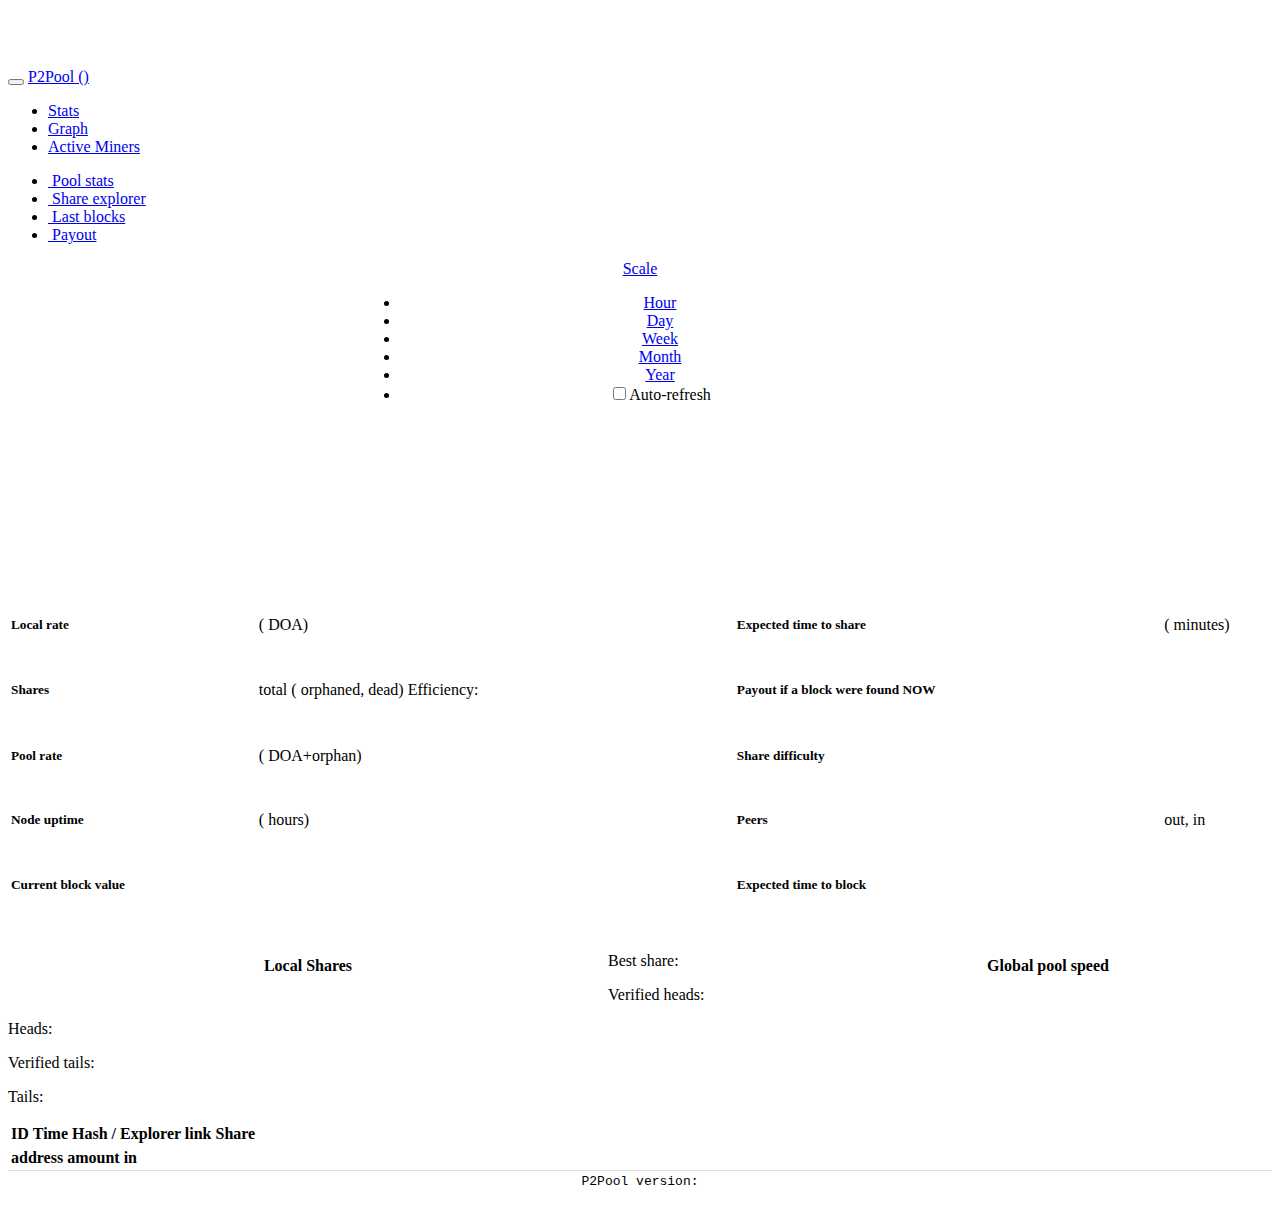
==== index.html @ a5a7d8d8 "Update index.html" ====
<?xml version="1.0" encoding="UTF-8"?>
<!DOCTYPE html PUBLIC "-//W3C//DTD XHTML 1.0 Strict//EN" "http://www.w3.org/TR/xhtml1/DTD/xhtml1-strict.dtd">
<html xmlns="http://www.w3.org/1999/xhtml" xml:lang="en" lang="en">
    <head>
        <meta http-equiv="Content-Type" content="text/html;charset=UTF-8">
        <title>P2Pool</title>
        <link rel="shortcut icon" type="image/x-icon" href="favicon.ico" />
        <script type="text/javascript" src="d3.v2.min.js"></script>
	    <link href="css/bootstrap.css" rel="stylesheet">
		<link href="css/jquery.jqplot.min.css" rel="stylesheet">
		<script src="//ajax.googleapis.com/ajax/libs/jquery/1.10.2/jquery.min.js"></script>
		<script src="js/bootstrap.min.js"></script>
		<script language="javascript" type="text/javascript" src="js/jquery.jqplot.min.js"></script>
		<script class="include" language="javascript" type="text/javascript" src="js/jqplot.pieRenderer.min.js"></script>
	    <style>
			body {
				padding-top: 60px;
			}
			line {
                stroke: black;
                stroke-width: 1;
                shape-rendering: crispEdges;
            }
            
            .plotline {
                stroke-width: 1.4;
                fill: none;
            }
            
            text {
                font-family: Sans-serif;
                font-size: 12px;
            }
	    </style>
	    <link href="css/bootstrap-responsive.css" rel="stylesheet">
        <script type="text/javascript">
            // based on goblin's p2pool-stats project
			var period = "day";

			function LoadData()
			{
				$("#blocks").html("<tr><th>ID</th><th>Time</th><th>Hash / Explorer link</th><th>Share</th></tr>");
				$("#payouts").html("<tr><th>address</th><th>amount in <span class=\"symbol\"></span></th></tr>");
				function values(o){ res = []; for(var x in o) res.push(o[x]); return res; }
				
				d3.json('/web/version', function(version) {
					d3.selectAll('#version').text(version);
			    });
			    
			    d3.json('/web/currency_info', function(currency_info) {
				d3.selectAll('.symbol').text(currency_info.symbol);
				
				d3.json('/current_payouts', function(pays) {
				    d3.json('/payout_addr', function(addr) {
				        d3.select('#payout_addr').text(addr);
				        d3.select('#payout_amount').text(addr in pays ? pays[addr] : 0);
				    });
				    
				    var arr = []; for(var i in pays) arr.push(i); arr.sort(function(a, b){return pays[b] - pays[a]});
				    
				    var tr = d3.select('#payouts').selectAll().data(arr).enter().append('tr');
				    tr.append('td').append('a').text(function(addr){return addr}).attr('href', function(addr){return currency_info.address_explorer_url_prefix + addr});
				    tr.append('td').text(function(addr){return pays[addr]});
				    
				    var total_tr = d3.select('#payouts').append('tr');
				    total_tr.append('td').append('strong').text('Total');
				    total_tr.append('td').text(d3.sum(arr, function(addr){return pays[addr]}).toFixed(8));
				});
				
				d3.json('/recent_blocks', function(blocks) {
				    var tr = d3.select('#blocks').selectAll().data(blocks).enter().append('tr');
				    tr.append('td').text(function(block){return block.number});
				    tr.append('td').text(function(block){return new Date(1000*block.ts).toString()});
				    tr.append('td').append('a').text(function(block){return block.hash}).attr('href', function(block){return currency_info.block_explorer_url_prefix + block.hash});
				    tr.append('td').append('a').text('→').attr('href', function(block){return 'share.html#' + block.share});
				});
			    });
			    
				$("#best_share").html("");
				$("#verified_heads").html("");
				$("#heads").html("");
				$("#verified_tails").html("");
				$("#tails").html("");
			    d3.json('/web/best_share_hash', function(c) {
				d3.select('#best_share').append('a').attr('href', 'share.html#' + c).text(c.substr(-8));
			    });
			    
			    function fill(url, id) {
				d3.json(url, function(d) {
				    d.sort()
				    d3.select(id).selectAll().data(d).enter().append('span').text(' ').append('a').attr('href', function(c){return 'share.html#' + c}).text(function(c){return c.substr(-8)});
				});
			    }
				
			    fill('/web/verified_heads', '#verified_heads');
			    fill('/web/heads', '#heads');
			    fill('/web/verified_tails', '#verified_tails');
			    fill('/web/tails', '#tails');
			}
                        var plot1;
                        var plot2;
			function UpdateData()
			{
				function values(o){ res = []; for(var x in o) res.push(o[x]); return res; }

				d3.json('/local_stats', function(local_stats) {
					d3.select('#peers_in').text(local_stats.peers.incoming);
					d3.select('#peers_out').text(local_stats.peers.outgoing);
					
					var local = d3.sum(values(local_stats.miner_hash_rates));
					var local_dead = d3.sum(values(local_stats.miner_dead_hash_rates));
					d3.select('#local_rate').text(d3.format('.3s')(local) + 'H/s');
					d3.select('#local_doa').text(d3.format('.2p')(local_dead/local));
					
					d3.select('#shares_total').text(local_stats.shares.total);
					d3.select('#shares_orphan').text(local_stats.shares.orphan);
					d3.select('#shares_dead').text(local_stats.shares.dead);
					
					d3.select('#efficiency').text(local_stats.efficiency != null ? d3.format('.4p')(local_stats.efficiency) : '???')
					d3.select('#uptime_days').text(d3.format('.3f')(local_stats.uptime / 60 / 60 / 24));
					d3.select('#uptime_hours').text(d3.format('.3f')(local_stats.uptime / 60 / 60 ));
					d3.select('#block_value').text(local_stats.block_value);
					
					d3.select('#warnings').selectAll().data(local_stats.warnings).enter().append('p')
						.text(function(w){ return 'Warning: ' + w })
						.attr('style', 'color:red;border:1px solid red;padding:5px');
						
					var time_to_share = local_stats.attempts_to_share/local;
					d3.select('#time_to_share').text(d3.format('.3r')(time_to_share/3600) + " hours");
					d3.select('#time_to_share_minute').text(d3.format('.3r')(time_to_share / 60) + " ");
					
					d3.json('/global_stats', function(global_stats) {
						d3.select('#pool_rate').text(d3.format('.3s')(global_stats.pool_hash_rate) + 'H/s');
						d3.select('#pool_stale').text(d3.format('.2p')(global_stats.pool_stale_prop));
						d3.select('#difficulty').text(d3.format('.3r')(global_stats.min_difficulty));
						
						var time_to_block = local_stats.attempts_to_block/global_stats.pool_hash_rate;
						d3.select('#time_to_block').text(d3.format('.3r')(time_to_block/3600) + " hours");
						
						d3.select('#expected_payout_amount').text(d3.format('.3r')(local/global_stats.pool_hash_rate*local_stats.block_value*(1-local_stats.donation_proportion)));
										  
										  
						  /// ============================================
								var data = [
								['Local speed', local],['Local dead speed', local_dead], ['Global speed', global_stats.pool_hash_rate]
							  ];
								
                                                          if (plot2) {plot2.destroy();}
	                                                  $("#targetPlot2").remove();
	                                                  $("#SpeedChart").append("<div id='targetPlot2'></div>");
							  plot2 = jQuery.jqplot ('targetPlot2', [data],
								{ 
								  seriesDefaults: {
									// Make this a pie chart.
									renderer: jQuery.jqplot.PieRenderer, 
									rendererOptions: {
									  // Put data labels on the pie slices.
									  // By default, labels show the percentage of the slice.
									  showDataLabels: true
									}
								  }, 
								  legend: { show:true, location: 'e' }
								}
							  );
				  
					});
					
					/// ============================================
					var data = [
					['Good', local_stats.shares.total - (local_stats.shares.orphan + local_stats.shares.dead)],['Dead', local_stats.shares.dead], ['Orphaned', local_stats.shares.orphan]
				  ];
				  				
	                          if (plot1) {plot1.destroy();}
	                          $("#targetPlot1").remove();
                                  $("#ShareChart").append("<div id='targetPlot1'></div>");
	                          plot1 = jQuery.jqplot ('targetPlot1', [data],
					{ 
					  seriesDefaults: {
						// Make this a pie chart.
						renderer: jQuery.jqplot.PieRenderer, 
						rendererOptions: {
						  // Put data labels on the pie slices.
						  // By default, labels show the percentage of the slice.
						  showDataLabels: true
						}
					  }, 
					  legend: { show:true, location: 'e' }
					}
				  );
				  

				  
				  
				  
			    });
			

				
				
				/// pool speed grapg
				plot_later(d3.select("#main-local"), "H/s", "H", [
                    {"url": "/web/graph_data/local_hash_rate/last_" + period, "color": "#0000FF", "label": "Total"},
                    {"url": "/web/graph_data/local_dead_hash_rate/last_" + period, "color": "#FF0000", "label": "Dead"}
                ],1000,300);

		}

		function ChangeCurrentPeriod(p_Period, p_Sender)
		{
			period=p_Period;
			UpdateData();
			$('#scale_menu li').removeClass('active');
			$('#' + p_Sender).addClass('active');
		}

		function AutoRefresh()
		{
			if($("#autorefresh").prop('checked'))
			{
				UpdateData();
			}
		}
        </script>
    </head>
    <body>

    <div class="navbar navbar-inverse navbar-fixed-top">
      <div class="navbar-inner">
        <div class="container">
          <button type="button" class="btn btn-navbar" data-toggle="collapse" data-target=".nav-collapse">
            <span class="icon-bar"></span>
            <span class="icon-bar"></span>
            <span class="icon-bar"></span>
          </button>
          <a class="brand" href="/">P2Pool (<span class="symbol upper"></span>)</a>
          <div class="nav-collapse collapse">
            <ul class="nav">
			  <li class="active"><a href="index.html">Stats</a></li>
			  <li><a href="graphs.html">Graph</a></li>
              <li><a href="miners.html">Active Miners</a></li>
            </ul>
          </div><!--/.nav-collapse -->
        </div>
      </div>
    </div>

	<ul class="nav nav-tabs" id="myTab">
	  	<li class="active"><a href="#stats" data-toggle="tab"><i class="icon-user"></i>&nbsp;Pool stats</a></li>
	  	<li><a href="#shares" data-toggle="tab"><i class="icon-refresh"></i>&nbsp;Share explorer</a></li>
	  	<li><a href="#lastblocks" data-toggle="tab"><i class="icon-list-alt"></i>&nbsp;Last blocks</a></li>
		<li><a href="#mainnodepayout" data-toggle="tab"><i class="icon-download-alt"></i>&nbsp;Payout</a></li>
	</ul>
	<div class="tab-content">
	  	<div class="tab-pane active" id="stats">
			<center>
				<div class="well" style="width:1000px">
				<div class="navbar" style="width: 560px;">
				  <div class="navbar-inner">
				    <a class="brand" href="javascript:void(0)">Scale</a>
				    <ul class="nav" id="scale_menu">
				      <li id="scale1"><a href="javascript:ChangeCurrentPeriod('hour', 'scale1');">Hour</a></li>
				      <li id="scale2" class="active"><a href="javascript:ChangeCurrentPeriod('day', 'scale2');">Day</a></li>
				      <li id="scale3"><a href="javascript:ChangeCurrentPeriod('week', 'scale3');">Week</a></li>
				      <li id="scale4"><a href="javascript:ChangeCurrentPeriod('month', 'scale4');">Month</a></li>
				      <li id="scale5"><a href="javascript:ChangeCurrentPeriod('year', 'scale5');">Year</a></li>
				      <li><input type="checkbox" name="autorefresh" id="autorefresh" /><label for="autorefresh">Auto-refresh</label></li>
				    </ul>
				  </div>
				</div>
				<svg id="main-local"></svg></div>
				<br/>
				<div class="well" style="width:1300px">
					<table class="table table-striped" style="width: 1300px">
						<tbody>
							<tr>
							  <td><h5>Local rate</h5></td>
							  <td><span id="local_rate" class="label"></span> (<span id="local_doa"></span> DOA)</td>
							  <td></td>
							  <td><h5>Expected time to share</h5></td>
							  <td><span id="time_to_share" class="label"></span> (<span id="time_to_share_minute"></span> minutes)</td>
							</tr>
							<tr>
							  <td><h5>Shares</h5></td>
							  <td><span id="shares_total" class="label"></span> total (<span id="shares_orphan" class="label label-warning"></span> orphaned, <span id="shares_dead" class="label label-warning"></span> dead) Efficiency: <span class="label label-info" id="efficiency"></span></td>
							  <td></td>
							  <td><h5>Payout if a block were found NOW</h5></td>
							  <td><span id="payout_amount" class="label"></span> <span class="symbol"></span></td>
							</tr>
							<tr>
							<tr>
							  <td><h5>Pool rate</h5></td>
							  <td><span id="pool_rate" class="label label-inverse"></span> (<span id="pool_stale"></span> DOA+orphan)</td>
							  <td></td>
							  <td><h5>Share difficulty</h5></td>
							  <td><span id="difficulty" class="label label-inverse"></span></td>
							</tr>
							<tr>
							  <td><h5>Node uptime</h5></td>
							  <td><span id="uptime_days" class="label label-inverse"></span> (<span id="uptime_hours"></span> hours)</td>
							  <td></td>
							  <td><h5>Peers</h5></td>
							  <td><span id="peers_out"></span> out, <span id="peers_in"></span> in</td>
							</tr>
							  <td><h5>Current block value</h5></td>
							  <td><span id="block_value" class="label label-inverse"></span> <span class="symbol"></span></td>
							  <td></td>
							  <td><h5>Expected time to block</h5></td>
							  <td><span id="time_to_block" class="label"></span></td>
							</tr>
						</tbody>
					</table>
				</div>
				<br/>
				<div style="width: 1340px">
					<div class="well" style="width:600px; float: left">
						<h4>Local Shares</h4>
						<div id="ShareChart" width="450" height="450"></div>
					</div>
					<div class="well" style="width:600px; float: right">
						<h4>Global pool speed</h4>
						<div id="SpeedChart" width="450" height="450"></div>
					</div>
				</div>
				
			</center>
		</div>
	  	<div class="tab-pane" id="shares">
			<p>Best share: <span id="best_share"></span></p>
			<p>Verified heads: <span id="verified_heads"></span></p>
			<p>Heads: <span id="heads"></span></p>
			<p>Verified tails: <span id="verified_tails"></span></p>
			<p>Tails: <span id="tails"></span></p>
		</div>
	  	<div class="tab-pane" id="lastblocks">
			<table id="blocks" class="table table-striped table-hover">
			    <tr><th>ID</th><th>Time</th><th>Hash / Explorer link</th><th>Share</th></tr>
			</table>
		</div>
	  	<div class="tab-pane" id="mainnodepayout">
			<table class="table table-striped table-hover" id="payouts">
			    <tr><th>Address</th><th>Amount (<span class="symbol"></span>) </th></tr>
			</table>
		</div>
	</div>
	<div style="border-bottom: 1px solid #ddd;"></div>
	<center>
        <tt>P2Pool version:<a href="https://github.com/hardcpp/P2PoolExtendedFrontEnd"> <span id="version"></span></a></tt><br/>
		
	</center>
		<br/>
		<script type="text/javascript">
            function compose() {
                var funcs = arguments;
                return function(x) {
                    for(var i = funcs.length-1; i >= 0; i--) {
                        x = funcs[i](x);
                    }
                    return x;
                }
            }
            function itemgetter(i) { return function(x) { return x[i]; } }
            function as_date(x) { return new Date(1000*x); }
            function not_null(x) { return x != null; }
            
            function get_area_mean(data) {
                var top = 0;
                var bottom = 0;
                for(var i = 0; i < data.length; i++) {
                    if(data[i][1] == null) continue; // no data for bin
                    top += data[i][1] * data[i][2];
                    bottom += data[i][2];
                }
                return {"area": top, "mean": bottom==0?null:top/bottom};
            }
            
            function plot(g, unit, total_unit, lines,ww,hh,stack) {
                // lines is a list of objects which have attributes data, color, and label
                
                var table_div = document.createElement("div");
                g.node().parentNode.insertBefore(table_div, g.node().nextSibling);
                table_div.style.display = "none";
                

                for(var i = 0; i < lines.length; ++i) {
                    var line = lines[i];
                    var table_sel = d3.select(table_div).append('table').attr('border', 1).attr('style', 'float:left');
                    
                    var first_tr = table_sel.insert('tr');
                    first_tr.append('th').text('Date');
                    first_tr.append('th').text(line.label + '/(' + unit + ')');
                    
                    var new_data = []
                    for(var j = 0; j < line.data.length; ++j)
                        if(j % 7 == 3)
                            new_data.push(line.data[j]);
                    var tr = table_sel.selectAll().data(new_data).enter().append('tr');
                    tr.append('td').text(function(datum){return new Date(1000*datum[0]).toString()});
                    tr.append('td').text(function(datum){return d3.format(".3s")(datum[1])});
                }
                
                var margin_v = 40;
                var margin_h = 140;
                var w = ww;
		var h = hh;
                var x = d3.time.scale().domain([
                    as_date(d3.min(lines, function(line) { return d3.min(line.data, itemgetter(0)); })),
                    as_date(d3.max(lines, function(line) { return d3.max(line.data, itemgetter(0)); }))
                ]).range([0 + margin_h, w - margin_h]);
         
                
                g.attr("width", w).attr("height", h);
                g.selectAll("*").remove();
                
                if(stack) {                   
                    var data = d3.layout.stack()
                        .x(itemgetter(0))
                        .y(itemgetter(1))
                        .values(function(line){ return line.data })
                        (lines);
                    
                    var y = d3.scale.linear().domain([
                        0,
                        d3.max(data, function(d) { return d3.max(d.data, function(d) { return d.y0 + d.y; }) })
                    ]).range([h - margin_v, margin_v]);
                    
                    var y_abs = d3.scale.linear().domain([0, 1]).range([h - margin_v, margin_v]);
                    
                    g.selectAll().data(lines).enter().append("svg:path")
                        .attr("d", function(line){
                            return d3.svg.area()
                                .x(function(d) { return x(as_date(d[0])) })
                                .y0(function(d) { return y(d.y0) })
                                .y1(function(d) { return y(d.y0 + d.y) })
                                .defined(compose(not_null, itemgetter(1)))
                                (line.data)
                        })
                        .style("fill", function(line){return line.color})
                        .attr("stroke", function(line){return line.color})
                        .attr("class", "plotline");
                    
                    var total = 0;
                    var total_area = 0;
                    for(var i = 0; i < lines.length; ++i) {
                        var line = lines[i];
                        var stats = get_area_mean(line.data);
                        if(stats.mean != null) {
                            total += stats.mean;
                            total_area += stats.area;
                        }
                    }
                    
                    for(var i = 0; i < lines.length; ++i) {
                        var line = lines[i];
                        var stats = get_area_mean(line.data);
                        if(stats.mean != null) {
                            var num = 0;
                            var denom = 0;
                            for(var j = 0; j < line.data.length; j++)
                                if(line.data[j] != null) {
                                    var d = line.data[j];
                                    num += (d.y+1)*((d.y0 + d.y) + (d.y0))/2;
                                    denom += (d.y+1);
                                }
                            g.append("svg:line")
                                .style("stroke", line.color)
                                .attr("x1", w - margin_h + 3)
                                .attr("y1", y(num/denom))
                                .attr("x2", w - margin_h + 10)
                                .attr("y2", y_abs(i/lines.length));
                            g.append("svg:text")
                                .text(line.label + " (mean: " + d3.format(".3s")(stats.mean) + unit + ")")
                                .attr("text-anchor", "start")
                                .attr("dominant-baseline", "central")
                                .attr("fill", line.color)
                                .attr("x", w - margin_h + 10)
                                .attr("y", y_abs(i/lines.length));
                            if(total_unit != null)
                                g.append("svg:text")
                                    .text("Area: " + d3.format(".3s")(stats.area) + total_unit + " (" + d3.format(".2p")(stats.area/total_area) + " total)")
                                    .attr("text-anchor", "start")
                                    .attr("dominant-baseline", "central")
                                    .attr("fill", line.color)
                                    .attr("x", w - margin_h + 10)
                                    .attr("y", y_abs(i/lines.length) + 12);
                        }
                    }
                    g.append("svg:line")
                        .style("stroke", "black")
                        .attr("x1", w - margin_h + 3)
                        .attr("y1", y(total))
                        .attr("x2", w - margin_h + 10)
                        .attr("y2", y_abs(1));
                    g.append("svg:text")
                        .text("Total (mean: " + d3.format(".3s")(total) + unit + ")")
                        .attr("text-anchor", "start")
                        .attr("dominant-baseline", "central")
                        .attr("fill", "black")
                        .attr("x", w - margin_h + 10)
                        .attr("y", y_abs(1));
                    if(total_unit != null)
                        g.append("svg:text")
                            .text("Area: " + d3.format(".3s")(total_area) + total_unit)
                            .attr("text-anchor", "start")
                            .attr("dominant-baseline", "central")
                            .attr("fill", "black")
                            .attr("x", w - margin_h + 10)
                            .attr("y", y_abs(1) + 12);
                } else {
                    var y = d3.scale.linear().domain([
                        0,
                        d3.max(lines, function(line) { return d3.max(line.data, itemgetter(1)); } )
                    ]).range([h - margin_v, margin_v]);
                    
                    g.selectAll().data(lines).enter().append("svg:path")
                        .attr("d", function(line) {
                            return d3.svg.line()
                                .x(compose(x, as_date, itemgetter(0)))
                                .y(compose(y, itemgetter(1)))
                                .defined(compose(not_null, itemgetter(1)))
                                (line.data)
                        })
                        .style("stroke", function(line) { return line.color })
                        .attr("class", "plotline");
                    
                    for(var i = 0; i < lines.length; ++i) {
                        var line = lines[i];
                        var stats = get_area_mean(line.data);
                        if(stats.mean != null) {
                            g.append("svg:text")
                                .text(line.label)
                                .attr("text-anchor", "start")
                                .attr("dominant-baseline", "central")
                                .attr("fill", line.color)
                                .attr("x", w - margin_h + 10)
                                .attr("y", y(stats.mean) - 12);
                            g.append("svg:text")
                                .text("-Mean: " + d3.format(".3s")(stats.mean) + unit)
                                .attr("text-anchor", "start")
                                .attr("dominant-baseline", "central")
                                .attr("fill", line.color)
                                .attr("x", w - margin_h)
                                .attr("y", y(stats.mean));
                            if(total_unit != null)
                                g.append("svg:text")
                                    .text("Area: " + d3.format(".3s")(stats.area) + total_unit)
                                    .attr("text-anchor", "start")
                                    .attr("dominant-baseline", "central")
                                    .attr("fill", line.color)
                                    .attr("x", w - margin_h + 10)
                                    .attr("y", y(stats.mean) + 12);
                        }
                    }
                }
                
                // x axis
                
                g.append("svg:line")
                    .attr("x1", margin_h)
                    .attr("y1", h - margin_v)
                    .attr("x2", w - margin_h)
                    .attr("y2", h - margin_v);
                
                g.selectAll()
                    .data(x.ticks(13))
                    .enter().append("svg:g")
                    .attr("transform", function(d) { return "translate(" + x(d) + "," + (h-margin_v/2) + ")"; })
                    .append("svg:text")
                    .attr("transform", "rotate(45)")
                    .attr("text-anchor", "middle")
                    .attr("dominant-baseline", "central")
                    .text(x.tickFormat(13));
                
                g.selectAll()
                    .data(x.ticks(13))
                    .enter().append("svg:line")
                    .attr("x1", x)
                    .attr("y1", h - margin_v)
                    .attr("x2", x)
                    .attr("y2", h - margin_v + 5);
                
                // y axis
                
                g.append("svg:line")
                    .attr("x1", margin_h)
                    .attr("y1", h - margin_v)
                    .attr("x2", margin_h)
                    .attr("y2", margin_v);
                
                g.selectAll()
                    .data(y.ticks(6))
                    .enter().append("svg:line")
                    .attr("x1", margin_h - 5)
                    .attr("y1", y)
                    .attr("x2", margin_h)
                    .attr("y2", y);
                
                g.selectAll()
                    .data(y.ticks(6))
                    .enter().append("svg:text")
                    .text(compose(function(x) { return x + unit; }, d3.format(".2s")))
                    .attr("x", margin_h/2)
                    .attr("y", y)
                    .attr("dominant-baseline", "central")
                    .attr("text-anchor", "middle");
            }
            function plot_later(g, unit, total_unit, lines,w,h,stack) { // takes lines with url attribute instead of data attribute
                var callbacks_left = lines.length;
                lines.map(function(line) {
                    d3.json(line.url, function(line_data) {
                        line.data = line_data;
                        callbacks_left--;
                        if(callbacks_left == 0)
                            plot(g, unit, total_unit, lines,w,h,stack);
                    });
                });
            }
            
            function data_to_lines(data, sort_key) {
                var vers = {}; for(var i = 0; i < data.length; ++i) if(data[i][1] != null) for(var v in data[i][1]) if(data[i][1][v] != data[i][3]) vers[v] = null;
                var verlist = []; for(var v in vers) verlist.push(v);
                verlist.sort();
                
                lines = [];
                for(var i = 0; i < verlist.length; i++) {
                    lines.push({
                        data: data.map(function(d){ return [d[0], d[1] == null ? null : (verlist[i] in d[1] ? d[1][verlist[i]] : d[3]), d[2]] }),
                        color: d3.hsl(i/verlist.length*360, 0.5, 0.5),
                        label: verlist[i]
                    });
                }
                if(sort_key == undefined)
                    var sort_key = function(x) { return d3.max(x.data, function(d){ return d[1] }) }
                lines.sort(function(a, b){ return sort_key(a) - sort_key(b) });
                return lines;
            }
            </script>    
		<script type="text/javascript">
		$(document).ready(function() {
			LoadData();
		  	UpdateData();
			setInterval("AutoRefresh()", 5 * 1000);
		    	$('#myTab a:first').tab('show');
		});
        </script>
	</body>
</html>
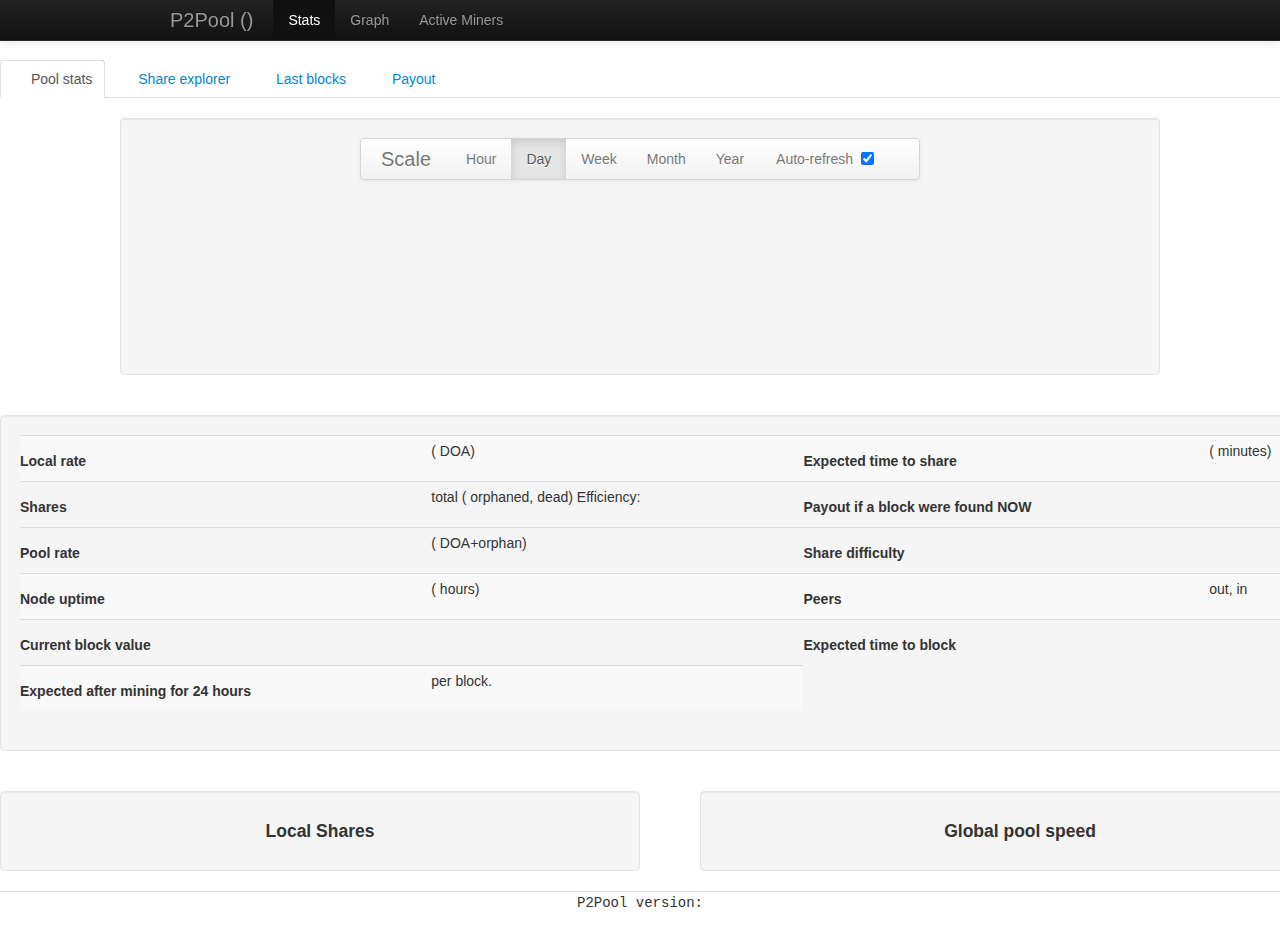
==== commit c96059dd: "modified:   css/bootstrap.css modified:   graphs.html modified:   index.html modified:   miners.html" ====
--- a/index.html
+++ b/index.html
@@ -96,6 +96,7 @@
 			    fill('/web/heads', '#heads');
 			    fill('/web/verified_tails', '#verified_tails');
 			    fill('/web/tails', '#tails');
+			    fill('../web/my_share_hashes', '#my_share_hashes');
 			}
                         var plot1;
                         var plot2;
@@ -263,7 +264,7 @@
 				      <li id="scale3"><a href="javascript:ChangeCurrentPeriod('week', 'scale3');">Week</a></li>
 				      <li id="scale4"><a href="javascript:ChangeCurrentPeriod('month', 'scale4');">Month</a></li>
 				      <li id="scale5"><a href="javascript:ChangeCurrentPeriod('year', 'scale5');">Year</a></li>
-				      <li><input type="checkbox" name="autorefresh" id="autorefresh" /><label for="autorefresh">Auto-refresh</label></li>
+				      <li><input type="checkbox" name="autorefresh" id="autorefresh" checked /><label for="autorefresh">Auto-refresh</label></li>
 				    </ul>
 				  </div>
 				</div>
@@ -287,25 +288,34 @@
 							  <td><span id="payout_amount" class="label"></span> <span class="symbol"></span></td>
 							</tr>
 							<tr>
+
 							<tr>
 							  <td><h5>Pool rate</h5></td>
 							  <td><span id="pool_rate" class="label label-inverse"></span> (<span id="pool_stale"></span> DOA+orphan)</td>
 							  <td></td>
 							  <td><h5>Share difficulty</h5></td>
 							  <td><span id="difficulty" class="label label-inverse"></span></td>
+							  
 							</tr>
+
+
 							<tr>
 							  <td><h5>Node uptime</h5></td>
 							  <td><span id="uptime_days" class="label label-inverse"></span> (<span id="uptime_hours"></span> hours)</td>
 							  <td></td>
 							  <td><h5>Peers</h5></td>
 							  <td><span id="peers_out"></span> out, <span id="peers_in"></span> in</td>
+
 							</tr>
 							  <td><h5>Current block value</h5></td>
 							  <td><span id="block_value" class="label label-inverse"></span> <span class="symbol"></span></td>
 							  <td></td>
 							  <td><h5>Expected time to block</h5></td>
 							  <td><span id="time_to_block" class="label"></span></td>
+							</tr>
+							<tr>
+							<td><h5>Expected after mining for 24 hours</h5></td>
+                                                        <td><span id="expected_payout_amount" class="label"></span> <span class="symbol"></span> per block.</td>
 							</tr>
 						</tbody>
 					</table>
@@ -330,6 +340,7 @@
 			<p>Heads: <span id="heads"></span></p>
 			<p>Verified tails: <span id="verified_tails"></span></p>
 			<p>Tails: <span id="tails"></span></p>
+			<p>My Shares: <span id="my_share_hashes"></span></p>
 		</div>
 	  	<div class="tab-pane" id="lastblocks">
 			<table id="blocks" class="table table-striped table-hover">
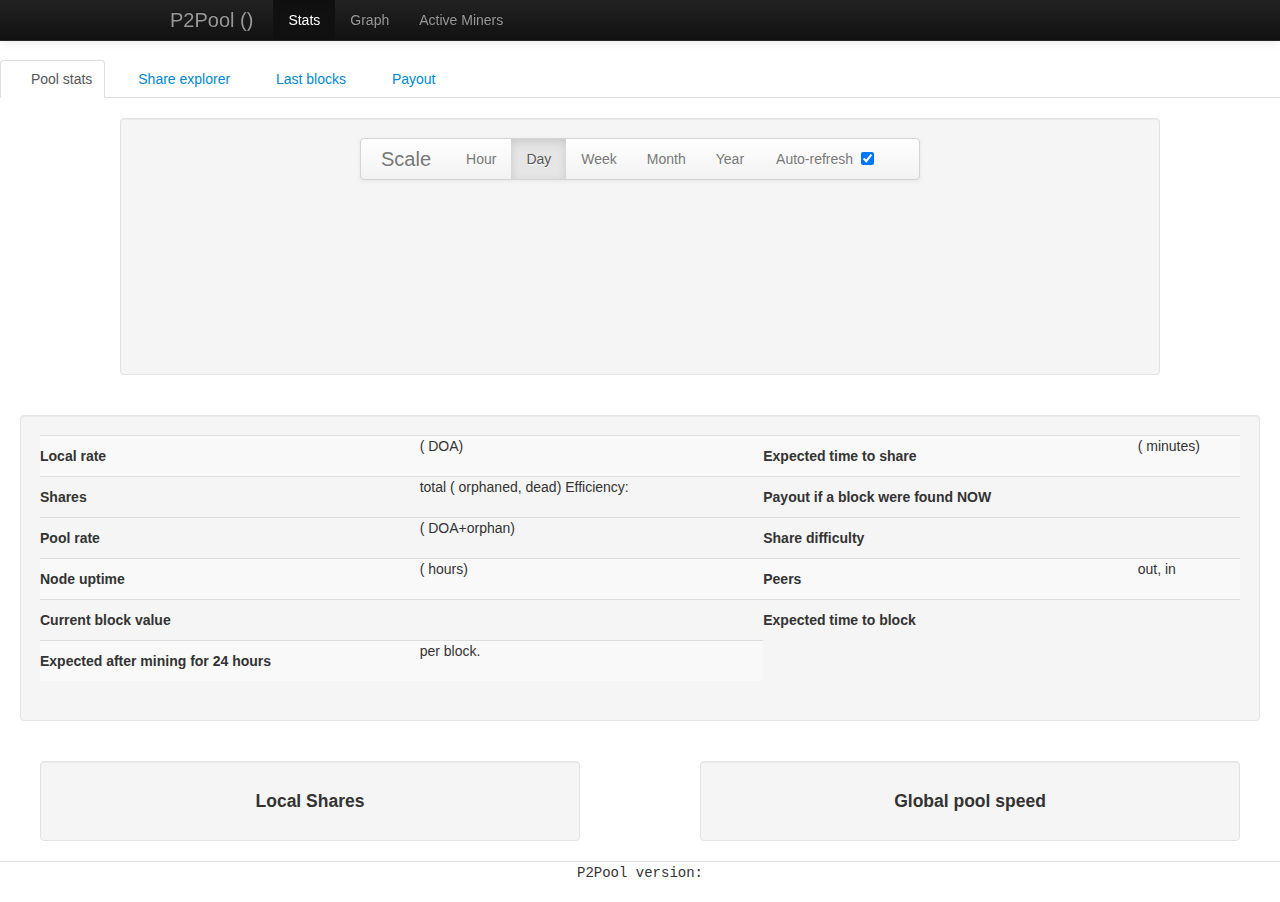
==== commit 853b9e03: "modified:   css/bootstrap.css 	modified:   index.html" ====
--- a/index.html
+++ b/index.html
@@ -270,8 +270,8 @@
 				</div>
 				<svg id="main-local"></svg></div>
 				<br/>
-				<div class="well" style="width:1300px">
-					<table class="table table-striped" style="width: 1300px">
+				<div class="well" style="width:1200px">
+					<table class="table table-striped" style="width: 1200px">
 						<tbody>
 							<tr>
 							  <td><h5>Local rate</h5></td>
@@ -321,12 +321,12 @@
 					</table>
 				</div>
 				<br/>
-				<div style="width: 1340px">
-					<div class="well" style="width:600px; float: left">
+				<div style="width: 1200px">
+					<div class="well" style="width:500px; float: left">
 						<h4>Local Shares</h4>
 						<div id="ShareChart" width="450" height="450"></div>
 					</div>
-					<div class="well" style="width:600px; float: right">
+					<div class="well" style="width:500px; float: right">
 						<h4>Global pool speed</h4>
 						<div id="SpeedChart" width="450" height="450"></div>
 					</div>
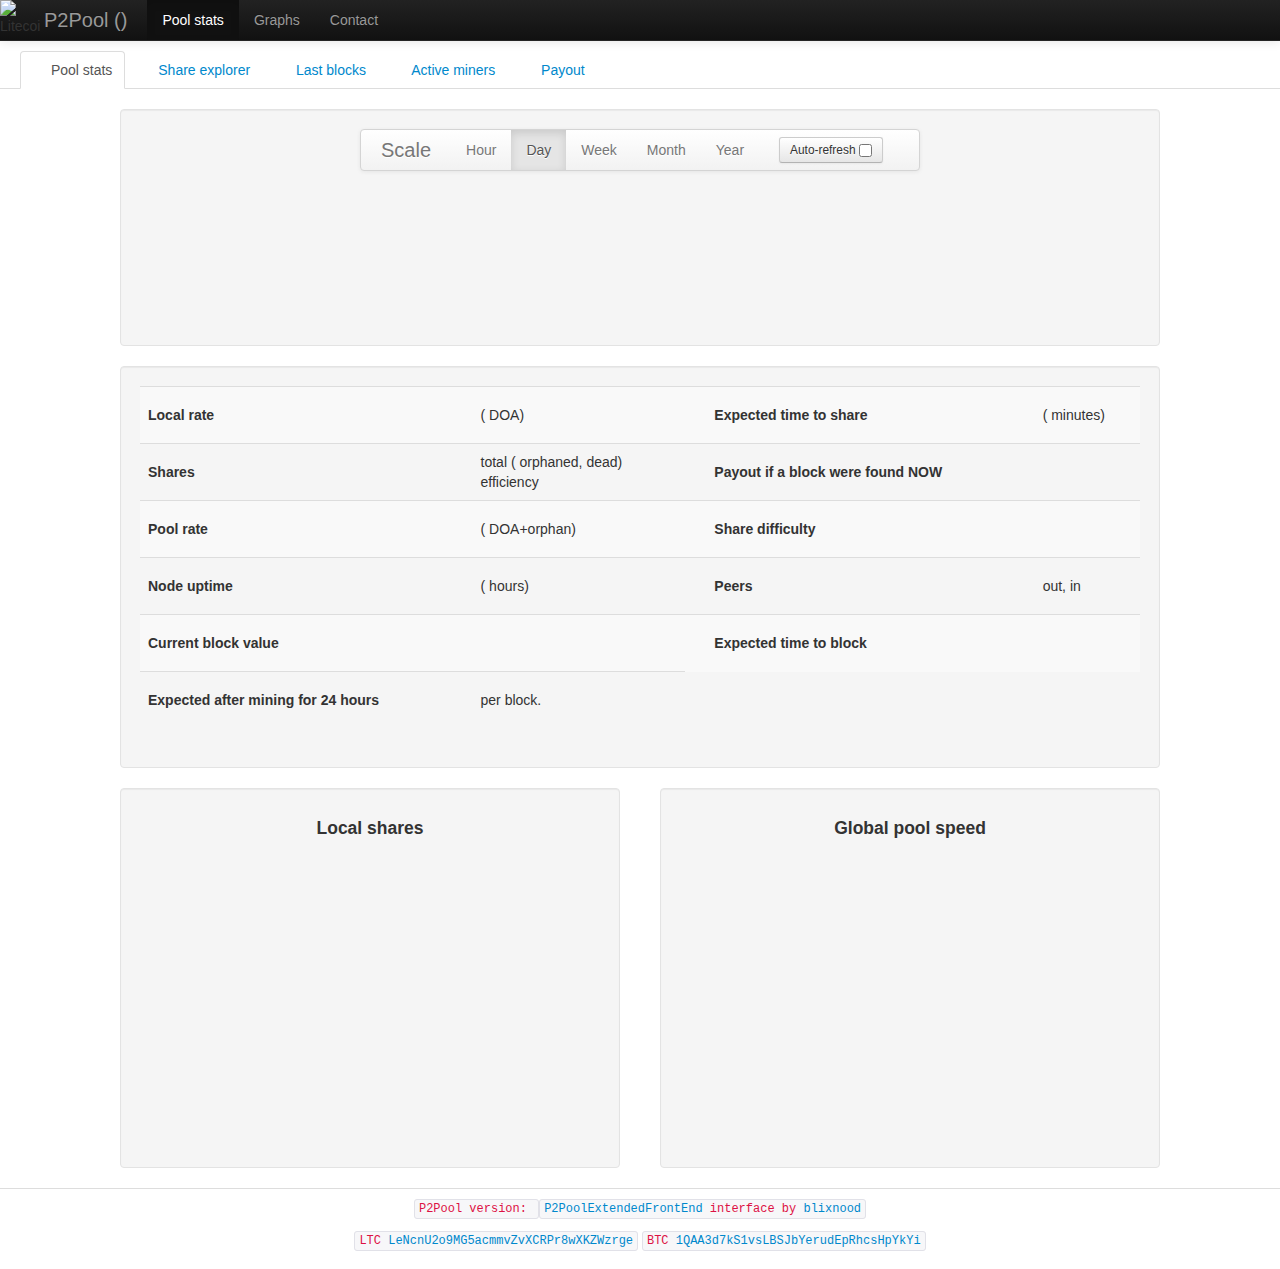
==== commit a38efea3: "modified:   README.md 	modified:   css/bootstrap.min.css 	modified:   graphs.html 	modified:   index" ====
--- a/index.html
+++ b/index.html
@@ -1,657 +1,170 @@
-<?xml version="1.0" encoding="UTF-8"?>
-<!DOCTYPE html PUBLIC "-//W3C//DTD XHTML 1.0 Strict//EN" "http://www.w3.org/TR/xhtml1/DTD/xhtml1-strict.dtd">
-<html xmlns="http://www.w3.org/1999/xhtml" xml:lang="en" lang="en">
-    <head>
-        <meta http-equiv="Content-Type" content="text/html;charset=UTF-8">
-        <title>P2Pool</title>
-        <link rel="shortcut icon" type="image/x-icon" href="favicon.ico" />
-        <script type="text/javascript" src="d3.v2.min.js"></script>
-	    <link href="css/bootstrap.css" rel="stylesheet">
-		<link href="css/jquery.jqplot.min.css" rel="stylesheet">
-		<script src="//ajax.googleapis.com/ajax/libs/jquery/1.10.2/jquery.min.js"></script>
-		<script src="js/bootstrap.min.js"></script>
-		<script language="javascript" type="text/javascript" src="js/jquery.jqplot.min.js"></script>
-		<script class="include" language="javascript" type="text/javascript" src="js/jqplot.pieRenderer.min.js"></script>
-	    <style>
-			body {
-				padding-top: 60px;
-			}
-			line {
-                stroke: black;
-                stroke-width: 1;
-                shape-rendering: crispEdges;
-            }
-            
-            .plotline {
-                stroke-width: 1.4;
-                fill: none;
-            }
-            
-            text {
-                font-family: Sans-serif;
-                font-size: 12px;
-            }
-	    </style>
-	    <link href="css/bootstrap-responsive.css" rel="stylesheet">
-        <script type="text/javascript">
-            // based on goblin's p2pool-stats project
-			var period = "day";
-
-			function LoadData()
-			{
-				$("#blocks").html("<tr><th>ID</th><th>Time</th><th>Hash / Explorer link</th><th>Share</th></tr>");
-				$("#payouts").html("<tr><th>address</th><th>amount in <span class=\"symbol\"></span></th></tr>");
-				function values(o){ res = []; for(var x in o) res.push(o[x]); return res; }
-				
-				d3.json('/web/version', function(version) {
-					d3.selectAll('#version').text(version);
-			    });
-			    
-			    d3.json('/web/currency_info', function(currency_info) {
-				d3.selectAll('.symbol').text(currency_info.symbol);
-				
-				d3.json('/current_payouts', function(pays) {
-				    d3.json('/payout_addr', function(addr) {
-				        d3.select('#payout_addr').text(addr);
-				        d3.select('#payout_amount').text(addr in pays ? pays[addr] : 0);
-				    });
-				    
-				    var arr = []; for(var i in pays) arr.push(i); arr.sort(function(a, b){return pays[b] - pays[a]});
-				    
-				    var tr = d3.select('#payouts').selectAll().data(arr).enter().append('tr');
-				    tr.append('td').append('a').text(function(addr){return addr}).attr('href', function(addr){return currency_info.address_explorer_url_prefix + addr});
-				    tr.append('td').text(function(addr){return pays[addr]});
-				    
-				    var total_tr = d3.select('#payouts').append('tr');
-				    total_tr.append('td').append('strong').text('Total');
-				    total_tr.append('td').text(d3.sum(arr, function(addr){return pays[addr]}).toFixed(8));
-				});
-				
-				d3.json('/recent_blocks', function(blocks) {
-				    var tr = d3.select('#blocks').selectAll().data(blocks).enter().append('tr');
-				    tr.append('td').text(function(block){return block.number});
-				    tr.append('td').text(function(block){return new Date(1000*block.ts).toString()});
-				    tr.append('td').append('a').text(function(block){return block.hash}).attr('href', function(block){return currency_info.block_explorer_url_prefix + block.hash});
-				    tr.append('td').append('a').text('→').attr('href', function(block){return 'share.html#' + block.share});
-				});
-			    });
-			    
-				$("#best_share").html("");
-				$("#verified_heads").html("");
-				$("#heads").html("");
-				$("#verified_tails").html("");
-				$("#tails").html("");
-			    d3.json('/web/best_share_hash', function(c) {
-				d3.select('#best_share').append('a').attr('href', 'share.html#' + c).text(c.substr(-8));
-			    });
-			    
-			    function fill(url, id) {
-				d3.json(url, function(d) {
-				    d.sort()
-				    d3.select(id).selectAll().data(d).enter().append('span').text(' ').append('a').attr('href', function(c){return 'share.html#' + c}).text(function(c){return c.substr(-8)});
-				});
-			    }
-				
-			    fill('/web/verified_heads', '#verified_heads');
-			    fill('/web/heads', '#heads');
-			    fill('/web/verified_tails', '#verified_tails');
-			    fill('/web/tails', '#tails');
-			    fill('../web/my_share_hashes', '#my_share_hashes');
-			}
-                        var plot1;
-                        var plot2;
-			function UpdateData()
-			{
-				function values(o){ res = []; for(var x in o) res.push(o[x]); return res; }
-
-				d3.json('/local_stats', function(local_stats) {
-					d3.select('#peers_in').text(local_stats.peers.incoming);
-					d3.select('#peers_out').text(local_stats.peers.outgoing);
-					
-					var local = d3.sum(values(local_stats.miner_hash_rates));
-					var local_dead = d3.sum(values(local_stats.miner_dead_hash_rates));
-					d3.select('#local_rate').text(d3.format('.3s')(local) + 'H/s');
-					d3.select('#local_doa').text(d3.format('.2p')(local_dead/local));
-					
-					d3.select('#shares_total').text(local_stats.shares.total);
-					d3.select('#shares_orphan').text(local_stats.shares.orphan);
-					d3.select('#shares_dead').text(local_stats.shares.dead);
-					
-					d3.select('#efficiency').text(local_stats.efficiency != null ? d3.format('.4p')(local_stats.efficiency) : '???')
-					d3.select('#uptime_days').text(d3.format('.3f')(local_stats.uptime / 60 / 60 / 24));
-					d3.select('#uptime_hours').text(d3.format('.3f')(local_stats.uptime / 60 / 60 ));
-					d3.select('#block_value').text(local_stats.block_value);
-					
-					d3.select('#warnings').selectAll().data(local_stats.warnings).enter().append('p')
-						.text(function(w){ return 'Warning: ' + w })
-						.attr('style', 'color:red;border:1px solid red;padding:5px');
-						
-					var time_to_share = local_stats.attempts_to_share/local;
-					d3.select('#time_to_share').text(d3.format('.3r')(time_to_share/3600) + " hours");
-					d3.select('#time_to_share_minute').text(d3.format('.3r')(time_to_share / 60) + " ");
-					
-					d3.json('/global_stats', function(global_stats) {
-						d3.select('#pool_rate').text(d3.format('.3s')(global_stats.pool_hash_rate) + 'H/s');
-						d3.select('#pool_stale').text(d3.format('.2p')(global_stats.pool_stale_prop));
-						d3.select('#difficulty').text(d3.format('.3r')(global_stats.min_difficulty));
-						
-						var time_to_block = local_stats.attempts_to_block/global_stats.pool_hash_rate;
-						d3.select('#time_to_block').text(d3.format('.3r')(time_to_block/3600) + " hours");
-						
-						d3.select('#expected_payout_amount').text(d3.format('.3r')(local/global_stats.pool_hash_rate*local_stats.block_value*(1-local_stats.donation_proportion)));
-										  
-										  
-						  /// ============================================
-								var data = [
-								['Local speed', local],['Local dead speed', local_dead], ['Global speed', global_stats.pool_hash_rate]
-							  ];
-								
-                                                          if (plot2) {plot2.destroy();}
-	                                                  $("#targetPlot2").remove();
-	                                                  $("#SpeedChart").append("<div id='targetPlot2'></div>");
-							  plot2 = jQuery.jqplot ('targetPlot2', [data],
-								{ 
-								  seriesDefaults: {
-									// Make this a pie chart.
-									renderer: jQuery.jqplot.PieRenderer, 
-									rendererOptions: {
-									  // Put data labels on the pie slices.
-									  // By default, labels show the percentage of the slice.
-									  showDataLabels: true
-									}
-								  }, 
-								  legend: { show:true, location: 'e' }
-								}
-							  );
-				  
-					});
-					
-					/// ============================================
-					var data = [
-					['Good', local_stats.shares.total - (local_stats.shares.orphan + local_stats.shares.dead)],['Dead', local_stats.shares.dead], ['Orphaned', local_stats.shares.orphan]
-				  ];
-				  				
-	                          if (plot1) {plot1.destroy();}
-	                          $("#targetPlot1").remove();
-                                  $("#ShareChart").append("<div id='targetPlot1'></div>");
-	                          plot1 = jQuery.jqplot ('targetPlot1', [data],
-					{ 
-					  seriesDefaults: {
-						// Make this a pie chart.
-						renderer: jQuery.jqplot.PieRenderer, 
-						rendererOptions: {
-						  // Put data labels on the pie slices.
-						  // By default, labels show the percentage of the slice.
-						  showDataLabels: true
-						}
-					  }, 
-					  legend: { show:true, location: 'e' }
-					}
-				  );
-				  
-
-				  
-				  
-				  
-			    });
-			
-
-				
-				
-				/// pool speed grapg
-				plot_later(d3.select("#main-local"), "H/s", "H", [
-                    {"url": "/web/graph_data/local_hash_rate/last_" + period, "color": "#0000FF", "label": "Total"},
-                    {"url": "/web/graph_data/local_dead_hash_rate/last_" + period, "color": "#FF0000", "label": "Dead"}
-                ],1000,300);
-
-		}
-
-		function ChangeCurrentPeriod(p_Period, p_Sender)
-		{
-			period=p_Period;
-			UpdateData();
-			$('#scale_menu li').removeClass('active');
-			$('#' + p_Sender).addClass('active');
-		}
-
-		function AutoRefresh()
-		{
-			if($("#autorefresh").prop('checked'))
-			{
-				UpdateData();
-			}
-		}
-        </script>
-    </head>
-    <body>
-
-    <div class="navbar navbar-inverse navbar-fixed-top">
-      <div class="navbar-inner">
-        <div class="container">
-          <button type="button" class="btn btn-navbar" data-toggle="collapse" data-target=".nav-collapse">
-            <span class="icon-bar"></span>
-            <span class="icon-bar"></span>
-            <span class="icon-bar"></span>
-          </button>
-          <a class="brand" href="/">P2Pool (<span class="symbol upper"></span>)</a>
-          <div class="nav-collapse collapse">
-            <ul class="nav">
-			  <li class="active"><a href="index.html">Stats</a></li>
-			  <li><a href="graphs.html">Graph</a></li>
-              <li><a href="miners.html">Active Miners</a></li>
+<!DOCTYPE html>
+<html><head>
+  <meta http-equiv="Content-Type" content="text/html;charset=UTF-8" />
+  <title>P2Pool</title>
+  <link rel="shortcut icon" type="image/x-icon" href="favicon.ico" />
+  <link rel="stylesheet" href="css/bootstrap.min.css" />
+  <link rel="stylesheet" href="css/jquery.jqplot.min.css" />
+  <style type="text/css">
+    line {
+      shape-rendering:crispEdges;
+      stroke:black;
+      stroke-width:1;
+    }
+    text {font:12px Sans-serif;}
+    #specs td {vertical-align:middle;}
+    .plotline {
+      fill:none;
+      stroke-width:1.4;
+    }
+  </style>
+  <script type="text/javascript" src="js/d3.v2.min.js"></script>
+  <script type="text/javascript" src="//ajax.googleapis.com/ajax/libs/jquery/1.10.2/jquery.min.js"></script>
+  <script type="text/javascript" src="js/settings.js"></script>
+  <script type="text/javascript" src="js/bootstrap.min.js"></script>
+  <script type="text/javascript" src="js/jquery.jqplot.min.js"></script>
+  <script type="text/javascript" src="js/jqplot.pieRenderer.min.js"></script>
+  <script type="text/javascript" src="js/main.js"></script>
+</head>
+<body>
+  <div class="navbar navbar-inverse navbar-fixed-top" style="position:relative;">
+    <div class="navbar-inner">
+      <div class="container" style="width:100%">
+        <img alt="Litecoin icon" src="img/ftc-small.png" style="float:left;height:40px;margin-right:4px;width:40px;" />
+        <button type="button" class="btn btn-navbar" data-toggle="collapse" data-target=".nav-collapse">
+          <span class="icon-bar"></span>
+          <span class="icon-bar"></span>
+          <span class="icon-bar"></span>
+        </button>
+        <a class="brand" href="/">P2Pool (<span class="symbol upper"></span>)</a>
+        <div class="nav-collapse collapse">
+          <ul class="nav">
+            <li class="active"><a href="index.html">Pool stats</a></li>
+            <li><a href="graphs.html">Graphs</a></li>
+            <li><a id="mailto" href="">Contact</a></li>
+          </ul>
+        </div><!--/.nav-collapse -->
+      </div>
+    </div>
+  </div>
+  <ul class="nav nav-tabs" id="myTab" style="margin-top:10px;">
+    <li class="active" style="margin-left:20px;"><a href="#stats" data-toggle="tab"><i class="icon-user"></i> Pool stats</a></li>
+    <li><a href="#shares" data-toggle="tab"><i class="icon-refresh"></i> Share explorer</a></li>
+    <li><a href="#lastblocks" data-toggle="tab"><i class="icon-list-alt"></i> Last blocks</a></li>
+    <li><a href="#activeminers" data-toggle="tab"><i class="icon-flag"></i> Active miners</a></li>
+    <li><a href="#mainnodepayout" data-toggle="tab"><i class="icon-download-alt"></i> Payout</a></li>
+  </ul>
+  <div class="tab-content">
+    <div class="tab-pane fade in active" id="stats">
+      <div class="well" style="margin:0 auto;width:1000px">
+        <div class="navbar" style="margin:0 auto;width:560px;">
+          <div class="navbar-inner">
+            <a class="brand" href="javascript:void(0)">Scale</a>
+            <ul class="nav" id="scale_menu">
+              <li id="scale1"><a href="javascript:ChangeCurrentPeriod('hour', 'scale1');">Hour</a></li>
+              <li id="scale2" class="active"><a href="javascript:ChangeCurrentPeriod('day', 'scale2');">Day</a></li>
+              <li id="scale3"><a href="javascript:ChangeCurrentPeriod('week', 'scale3');">Week</a></li>
+              <li id="scale4"><a href="javascript:ChangeCurrentPeriod('month', 'scale4');">Month</a></li>
+              <li id="scale5"><a href="javascript:ChangeCurrentPeriod('year', 'scale5');">Year</a></li>
+              <li><label class="btn btn-small checkbox" for="autorefresh" style="margin:7px 0px 0px 20px;">Auto-refresh <input type="checkbox" name="autorefresh" id="autorefresh" style="border:1px solid #ccc;" /></label></li>
             </ul>
-          </div><!--/.nav-collapse -->
+          </div>
+        </div>
+        <svg id="main-local" style="background:url('img/ftc-large.png') no-repeat center;"></svg>
+      </div>
+      <div class="well" style="margin:0 auto;margin-top:20px;width:1000px">
+        <table id="specs" class="table table-striped" style="width:1000px"><tbody>
+          <tr>
+            <td><h5>Local rate</h5></td>
+            <td><span id="local_rate" class="label"></span> (<span id="local_doa"></span> DOA)</td>
+            <td></td>
+            <td><h5>Expected time to share</h5></td>
+            <td><span id="time_to_share" class="label"></span> (<span id="time_to_share_minute"></span> minutes)</td>
+          </tr>
+          <tr>
+            <td><h5>Shares</h5></td>
+            <td><span id="shares_total" class="label"></span> total (<span id="shares_orphan" class="label label-warning"></span> orphaned, <span id="shares_dead" class="label label-warning"></span> dead)<br /><span class="label label-info" id="efficiency"></span> efficiency</td>
+            <td></td>
+            <td><h5>Payout if a block were found NOW</h5></td>
+            <td><span id="payout_amount" class="label"></span> <span class="symbol"></span></td>
+          </tr>
+          <tr>
+            <td><h5>Pool rate</h5></td>
+            <td><span id="pool_rate" class="label label-inverse"></span> (<span id="pool_stale"></span> DOA+orphan)</td>
+            <td></td>
+            <td><h5>Share difficulty</h5></td>
+            <td><span id="difficulty" class="label label-inverse"></span></td>
+          </tr>
+          <tr>
+            <td><h5>Node uptime</h5></td>
+            <td><span id="uptime_days" class="label label-inverse"></span> (<span id="uptime_hours"></span> hours)</td>
+            <td></td>
+            <td><h5>Peers</h5></td>
+            <td><span id="peers_out" class="label label-info"></span> out, <span id="peers_in" class="label label-info"></span> in</td>
+          </tr>
+          <tr>
+            <td><h5>Current block value</h5></td>
+            <td><span id="block_value" class="label label-inverse"></span> <span class="symbol"></span></td>
+            <td></td>
+            <td><h5>Expected time to block</h5></td>
+            <td><span id="time_to_block" class="label"></span></td>
+          </tr>
+<tr>
+							<td><h5>Expected after mining for 24 hours</h5></td>
+                                                        <td><span id="expected_payout_amount" class="label"></span> <span class="symbol"></span> per block.</td>
+							</tr>
+        </tbody></table>
+      </div>
+      <div style="margin:0 auto;margin-top:20px;width:1040px;">
+        <div class="well" style="float:left;width:460px;">
+          <h4 style="text-align:center;">Local shares</h4>
+          <div id="ShareChart" style="height:300px;margin:0 auto;width:400px;"></div>
+        </div>
+        <div class="well" style="float:right;width:460px;">
+          <h4 style="text-align:center;">Global pool speed</h4>
+          <div id="SpeedChart" style="height:300px;margin:0 auto;width:400px;"></div>
         </div>
       </div>
     </div>
-
-	<ul class="nav nav-tabs" id="myTab">
-	  	<li class="active"><a href="#stats" data-toggle="tab"><i class="icon-user"></i>&nbsp;Pool stats</a></li>
-	  	<li><a href="#shares" data-toggle="tab"><i class="icon-refresh"></i>&nbsp;Share explorer</a></li>
-	  	<li><a href="#lastblocks" data-toggle="tab"><i class="icon-list-alt"></i>&nbsp;Last blocks</a></li>
-		<li><a href="#mainnodepayout" data-toggle="tab"><i class="icon-download-alt"></i>&nbsp;Payout</a></li>
-	</ul>
-	<div class="tab-content">
-	  	<div class="tab-pane active" id="stats">
-			<center>
-				<div class="well" style="width:1000px">
-				<div class="navbar" style="width: 560px;">
-				  <div class="navbar-inner">
-				    <a class="brand" href="javascript:void(0)">Scale</a>
-				    <ul class="nav" id="scale_menu">
-				      <li id="scale1"><a href="javascript:ChangeCurrentPeriod('hour', 'scale1');">Hour</a></li>
-				      <li id="scale2" class="active"><a href="javascript:ChangeCurrentPeriod('day', 'scale2');">Day</a></li>
-				      <li id="scale3"><a href="javascript:ChangeCurrentPeriod('week', 'scale3');">Week</a></li>
-				      <li id="scale4"><a href="javascript:ChangeCurrentPeriod('month', 'scale4');">Month</a></li>
-				      <li id="scale5"><a href="javascript:ChangeCurrentPeriod('year', 'scale5');">Year</a></li>
-				      <li><input type="checkbox" name="autorefresh" id="autorefresh" checked /><label for="autorefresh">Auto-refresh</label></li>
-				    </ul>
-				  </div>
-				</div>
-				<svg id="main-local"></svg></div>
-				<br/>
-				<div class="well" style="width:1200px">
-					<table class="table table-striped" style="width: 1200px">
-						<tbody>
-							<tr>
-							  <td><h5>Local rate</h5></td>
-							  <td><span id="local_rate" class="label"></span> (<span id="local_doa"></span> DOA)</td>
-							  <td></td>
-							  <td><h5>Expected time to share</h5></td>
-							  <td><span id="time_to_share" class="label"></span> (<span id="time_to_share_minute"></span> minutes)</td>
-							</tr>
-							<tr>
-							  <td><h5>Shares</h5></td>
-							  <td><span id="shares_total" class="label"></span> total (<span id="shares_orphan" class="label label-warning"></span> orphaned, <span id="shares_dead" class="label label-warning"></span> dead) Efficiency: <span class="label label-info" id="efficiency"></span></td>
-							  <td></td>
-							  <td><h5>Payout if a block were found NOW</h5></td>
-							  <td><span id="payout_amount" class="label"></span> <span class="symbol"></span></td>
-							</tr>
-							<tr>
-
-							<tr>
-							  <td><h5>Pool rate</h5></td>
-							  <td><span id="pool_rate" class="label label-inverse"></span> (<span id="pool_stale"></span> DOA+orphan)</td>
-							  <td></td>
-							  <td><h5>Share difficulty</h5></td>
-							  <td><span id="difficulty" class="label label-inverse"></span></td>
-							  
-							</tr>
-
-
-							<tr>
-							  <td><h5>Node uptime</h5></td>
-							  <td><span id="uptime_days" class="label label-inverse"></span> (<span id="uptime_hours"></span> hours)</td>
-							  <td></td>
-							  <td><h5>Peers</h5></td>
-							  <td><span id="peers_out"></span> out, <span id="peers_in"></span> in</td>
-
-							</tr>
-							  <td><h5>Current block value</h5></td>
-							  <td><span id="block_value" class="label label-inverse"></span> <span class="symbol"></span></td>
-							  <td></td>
-							  <td><h5>Expected time to block</h5></td>
-							  <td><span id="time_to_block" class="label"></span></td>
-							</tr>
-							<tr>
-							<td><h5>Expected after mining for 24 hours</h5></td>
-                                                        <td><span id="expected_payout_amount" class="label"></span> <span class="symbol"></span> per block.</td>
-							</tr>
-						</tbody>
-					</table>
-				</div>
-				<br/>
-				<div style="width: 1200px">
-					<div class="well" style="width:500px; float: left">
-						<h4>Local Shares</h4>
-						<div id="ShareChart" width="450" height="450"></div>
-					</div>
-					<div class="well" style="width:500px; float: right">
-						<h4>Global pool speed</h4>
-						<div id="SpeedChart" width="450" height="450"></div>
-					</div>
-				</div>
-				
-			</center>
-		</div>
-	  	<div class="tab-pane" id="shares">
-			<p>Best share: <span id="best_share"></span></p>
-			<p>Verified heads: <span id="verified_heads"></span></p>
-			<p>Heads: <span id="heads"></span></p>
-			<p>Verified tails: <span id="verified_tails"></span></p>
-			<p>Tails: <span id="tails"></span></p>
-			<p>My Shares: <span id="my_share_hashes"></span></p>
-		</div>
-	  	<div class="tab-pane" id="lastblocks">
-			<table id="blocks" class="table table-striped table-hover">
-			    <tr><th>ID</th><th>Time</th><th>Hash / Explorer link</th><th>Share</th></tr>
-			</table>
-		</div>
-	  	<div class="tab-pane" id="mainnodepayout">
-			<table class="table table-striped table-hover" id="payouts">
-			    <tr><th>Address</th><th>Amount (<span class="symbol"></span>) </th></tr>
-			</table>
-		</div>
-	</div>
-	<div style="border-bottom: 1px solid #ddd;"></div>
-	<center>
-        <tt>P2Pool version:<a href="https://github.com/hardcpp/P2PoolExtendedFrontEnd"> <span id="version"></span></a></tt><br/>
-		
-	</center>
-		<br/>
-		<script type="text/javascript">
-            function compose() {
-                var funcs = arguments;
-                return function(x) {
-                    for(var i = funcs.length-1; i >= 0; i--) {
-                        x = funcs[i](x);
-                    }
-                    return x;
-                }
-            }
-            function itemgetter(i) { return function(x) { return x[i]; } }
-            function as_date(x) { return new Date(1000*x); }
-            function not_null(x) { return x != null; }
-            
-            function get_area_mean(data) {
-                var top = 0;
-                var bottom = 0;
-                for(var i = 0; i < data.length; i++) {
-                    if(data[i][1] == null) continue; // no data for bin
-                    top += data[i][1] * data[i][2];
-                    bottom += data[i][2];
-                }
-                return {"area": top, "mean": bottom==0?null:top/bottom};
-            }
-            
-            function plot(g, unit, total_unit, lines,ww,hh,stack) {
-                // lines is a list of objects which have attributes data, color, and label
-                
-                var table_div = document.createElement("div");
-                g.node().parentNode.insertBefore(table_div, g.node().nextSibling);
-                table_div.style.display = "none";
-                
-
-                for(var i = 0; i < lines.length; ++i) {
-                    var line = lines[i];
-                    var table_sel = d3.select(table_div).append('table').attr('border', 1).attr('style', 'float:left');
-                    
-                    var first_tr = table_sel.insert('tr');
-                    first_tr.append('th').text('Date');
-                    first_tr.append('th').text(line.label + '/(' + unit + ')');
-                    
-                    var new_data = []
-                    for(var j = 0; j < line.data.length; ++j)
-                        if(j % 7 == 3)
-                            new_data.push(line.data[j]);
-                    var tr = table_sel.selectAll().data(new_data).enter().append('tr');
-                    tr.append('td').text(function(datum){return new Date(1000*datum[0]).toString()});
-                    tr.append('td').text(function(datum){return d3.format(".3s")(datum[1])});
-                }
-                
-                var margin_v = 40;
-                var margin_h = 140;
-                var w = ww;
-		var h = hh;
-                var x = d3.time.scale().domain([
-                    as_date(d3.min(lines, function(line) { return d3.min(line.data, itemgetter(0)); })),
-                    as_date(d3.max(lines, function(line) { return d3.max(line.data, itemgetter(0)); }))
-                ]).range([0 + margin_h, w - margin_h]);
-         
-                
-                g.attr("width", w).attr("height", h);
-                g.selectAll("*").remove();
-                
-                if(stack) {                   
-                    var data = d3.layout.stack()
-                        .x(itemgetter(0))
-                        .y(itemgetter(1))
-                        .values(function(line){ return line.data })
-                        (lines);
-                    
-                    var y = d3.scale.linear().domain([
-                        0,
-                        d3.max(data, function(d) { return d3.max(d.data, function(d) { return d.y0 + d.y; }) })
-                    ]).range([h - margin_v, margin_v]);
-                    
-                    var y_abs = d3.scale.linear().domain([0, 1]).range([h - margin_v, margin_v]);
-                    
-                    g.selectAll().data(lines).enter().append("svg:path")
-                        .attr("d", function(line){
-                            return d3.svg.area()
-                                .x(function(d) { return x(as_date(d[0])) })
-                                .y0(function(d) { return y(d.y0) })
-                                .y1(function(d) { return y(d.y0 + d.y) })
-                                .defined(compose(not_null, itemgetter(1)))
-                                (line.data)
-                        })
-                        .style("fill", function(line){return line.color})
-                        .attr("stroke", function(line){return line.color})
-                        .attr("class", "plotline");
-                    
-                    var total = 0;
-                    var total_area = 0;
-                    for(var i = 0; i < lines.length; ++i) {
-                        var line = lines[i];
-                        var stats = get_area_mean(line.data);
-                        if(stats.mean != null) {
-                            total += stats.mean;
-                            total_area += stats.area;
-                        }
-                    }
-                    
-                    for(var i = 0; i < lines.length; ++i) {
-                        var line = lines[i];
-                        var stats = get_area_mean(line.data);
-                        if(stats.mean != null) {
-                            var num = 0;
-                            var denom = 0;
-                            for(var j = 0; j < line.data.length; j++)
-                                if(line.data[j] != null) {
-                                    var d = line.data[j];
-                                    num += (d.y+1)*((d.y0 + d.y) + (d.y0))/2;
-                                    denom += (d.y+1);
-                                }
-                            g.append("svg:line")
-                                .style("stroke", line.color)
-                                .attr("x1", w - margin_h + 3)
-                                .attr("y1", y(num/denom))
-                                .attr("x2", w - margin_h + 10)
-                                .attr("y2", y_abs(i/lines.length));
-                            g.append("svg:text")
-                                .text(line.label + " (mean: " + d3.format(".3s")(stats.mean) + unit + ")")
-                                .attr("text-anchor", "start")
-                                .attr("dominant-baseline", "central")
-                                .attr("fill", line.color)
-                                .attr("x", w - margin_h + 10)
-                                .attr("y", y_abs(i/lines.length));
-                            if(total_unit != null)
-                                g.append("svg:text")
-                                    .text("Area: " + d3.format(".3s")(stats.area) + total_unit + " (" + d3.format(".2p")(stats.area/total_area) + " total)")
-                                    .attr("text-anchor", "start")
-                                    .attr("dominant-baseline", "central")
-                                    .attr("fill", line.color)
-                                    .attr("x", w - margin_h + 10)
-                                    .attr("y", y_abs(i/lines.length) + 12);
-                        }
-                    }
-                    g.append("svg:line")
-                        .style("stroke", "black")
-                        .attr("x1", w - margin_h + 3)
-                        .attr("y1", y(total))
-                        .attr("x2", w - margin_h + 10)
-                        .attr("y2", y_abs(1));
-                    g.append("svg:text")
-                        .text("Total (mean: " + d3.format(".3s")(total) + unit + ")")
-                        .attr("text-anchor", "start")
-                        .attr("dominant-baseline", "central")
-                        .attr("fill", "black")
-                        .attr("x", w - margin_h + 10)
-                        .attr("y", y_abs(1));
-                    if(total_unit != null)
-                        g.append("svg:text")
-                            .text("Area: " + d3.format(".3s")(total_area) + total_unit)
-                            .attr("text-anchor", "start")
-                            .attr("dominant-baseline", "central")
-                            .attr("fill", "black")
-                            .attr("x", w - margin_h + 10)
-                            .attr("y", y_abs(1) + 12);
-                } else {
-                    var y = d3.scale.linear().domain([
-                        0,
-                        d3.max(lines, function(line) { return d3.max(line.data, itemgetter(1)); } )
-                    ]).range([h - margin_v, margin_v]);
-                    
-                    g.selectAll().data(lines).enter().append("svg:path")
-                        .attr("d", function(line) {
-                            return d3.svg.line()
-                                .x(compose(x, as_date, itemgetter(0)))
-                                .y(compose(y, itemgetter(1)))
-                                .defined(compose(not_null, itemgetter(1)))
-                                (line.data)
-                        })
-                        .style("stroke", function(line) { return line.color })
-                        .attr("class", "plotline");
-                    
-                    for(var i = 0; i < lines.length; ++i) {
-                        var line = lines[i];
-                        var stats = get_area_mean(line.data);
-                        if(stats.mean != null) {
-                            g.append("svg:text")
-                                .text(line.label)
-                                .attr("text-anchor", "start")
-                                .attr("dominant-baseline", "central")
-                                .attr("fill", line.color)
-                                .attr("x", w - margin_h + 10)
-                                .attr("y", y(stats.mean) - 12);
-                            g.append("svg:text")
-                                .text("-Mean: " + d3.format(".3s")(stats.mean) + unit)
-                                .attr("text-anchor", "start")
-                                .attr("dominant-baseline", "central")
-                                .attr("fill", line.color)
-                                .attr("x", w - margin_h)
-                                .attr("y", y(stats.mean));
-                            if(total_unit != null)
-                                g.append("svg:text")
-                                    .text("Area: " + d3.format(".3s")(stats.area) + total_unit)
-                                    .attr("text-anchor", "start")
-                                    .attr("dominant-baseline", "central")
-                                    .attr("fill", line.color)
-                                    .attr("x", w - margin_h + 10)
-                                    .attr("y", y(stats.mean) + 12);
-                        }
-                    }
-                }
-                
-                // x axis
-                
-                g.append("svg:line")
-                    .attr("x1", margin_h)
-                    .attr("y1", h - margin_v)
-                    .attr("x2", w - margin_h)
-                    .attr("y2", h - margin_v);
-                
-                g.selectAll()
-                    .data(x.ticks(13))
-                    .enter().append("svg:g")
-                    .attr("transform", function(d) { return "translate(" + x(d) + "," + (h-margin_v/2) + ")"; })
-                    .append("svg:text")
-                    .attr("transform", "rotate(45)")
-                    .attr("text-anchor", "middle")
-                    .attr("dominant-baseline", "central")
-                    .text(x.tickFormat(13));
-                
-                g.selectAll()
-                    .data(x.ticks(13))
-                    .enter().append("svg:line")
-                    .attr("x1", x)
-                    .attr("y1", h - margin_v)
-                    .attr("x2", x)
-                    .attr("y2", h - margin_v + 5);
-                
-                // y axis
-                
-                g.append("svg:line")
-                    .attr("x1", margin_h)
-                    .attr("y1", h - margin_v)
-                    .attr("x2", margin_h)
-                    .attr("y2", margin_v);
-                
-                g.selectAll()
-                    .data(y.ticks(6))
-                    .enter().append("svg:line")
-                    .attr("x1", margin_h - 5)
-                    .attr("y1", y)
-                    .attr("x2", margin_h)
-                    .attr("y2", y);
-                
-                g.selectAll()
-                    .data(y.ticks(6))
-                    .enter().append("svg:text")
-                    .text(compose(function(x) { return x + unit; }, d3.format(".2s")))
-                    .attr("x", margin_h/2)
-                    .attr("y", y)
-                    .attr("dominant-baseline", "central")
-                    .attr("text-anchor", "middle");
-            }
-            function plot_later(g, unit, total_unit, lines,w,h,stack) { // takes lines with url attribute instead of data attribute
-                var callbacks_left = lines.length;
-                lines.map(function(line) {
-                    d3.json(line.url, function(line_data) {
-                        line.data = line_data;
-                        callbacks_left--;
-                        if(callbacks_left == 0)
-                            plot(g, unit, total_unit, lines,w,h,stack);
-                    });
-                });
-            }
-            
-            function data_to_lines(data, sort_key) {
-                var vers = {}; for(var i = 0; i < data.length; ++i) if(data[i][1] != null) for(var v in data[i][1]) if(data[i][1][v] != data[i][3]) vers[v] = null;
-                var verlist = []; for(var v in vers) verlist.push(v);
-                verlist.sort();
-                
-                lines = [];
-                for(var i = 0; i < verlist.length; i++) {
-                    lines.push({
-                        data: data.map(function(d){ return [d[0], d[1] == null ? null : (verlist[i] in d[1] ? d[1][verlist[i]] : d[3]), d[2]] }),
-                        color: d3.hsl(i/verlist.length*360, 0.5, 0.5),
-                        label: verlist[i]
-                    });
-                }
-                if(sort_key == undefined)
-                    var sort_key = function(x) { return d3.max(x.data, function(d){ return d[1] }) }
-                lines.sort(function(a, b){ return sort_key(a) - sort_key(b) });
-                return lines;
-            }
-            </script>    
-		<script type="text/javascript">
-		$(document).ready(function() {
-			LoadData();
-		  	UpdateData();
-			setInterval("AutoRefresh()", 5 * 1000);
-		    	$('#myTab a:first').tab('show');
-		});
-        </script>
-	</body>
-</html>
+    <div class="tab-pane fade" id="shares">
+      <table class="table table-striped"><tbody>
+        <tr>
+          <th>Best share</th><th>Verified heads</th><th>Heads</th><th>Verified tails</th><th>Tails</th>
+        </tr><tr>
+          <td><span id="best_share"></span></td><td><span id="verified_heads"></span></td><td><span id="heads"></span></td><td><span id="verified_tails"></span></td><td><span id="tails"></span></td>
+        </tr>
+        <tr>
+          <th colspan="5">Node shares</th>
+        </tr><tr>
+          <td colspan="5"><span id="my_share_hashes"></span></td>
+        </tr>
+      </tbody></table>
+    </div>
+    <div class="tab-pane fade" id="lastblocks">
+      <table id="blocks" class="table table-striped table-hover">
+      </table>
+    </div>
+    <div class="tab-pane fade" id="activeminers">
+      <table id="miners" class="table table-striped"><tbody>
+      </table>
+    </div>
+    <div class="tab-pane fade" id="mainnodepayout">
+      <table id="payouts" class="table table-striped table-hover"><tbody>
+      </tbody></table>
+    </div>
+  </div>
+  <div style="border-top: 1px solid #ddd;padding:8px;text-align:center;">
+    <p><code>P2Pool version: <span id="version"></span></code> <code><a href="https://github.com/blixnood/P2PoolExtendedFrontEnd" target="_blank">P2PoolExtendedFrontEnd</a> interface by <a href="https://github.com/blixnood/" target="_blank">blixnood</a></code></p>
+    <p><code>LTC <a href="litecoin:LeNcnU2o9MG5acmmvZvXCRPr8wXKZWzrge">LeNcnU2o9MG5acmmvZvXCRPr8wXKZWzrge</a></code> <code>BTC <a href="bitcoin:1QAA3d7kS1vsLBSJbYerudEpRhcsHpYkYi">1QAA3d7kS1vsLBSJbYerudEpRhcsHpYkYi</a></code></p>
+  </div>
+  <script type="text/javascript" src="js/graphs.js"></script>  
+  <script type="text/javascript">
+    $(document).ready(function() {
+      LoadData();
+      UpdateData();
+      setInterval("AutoRefresh()", 5 * 1000);
+      $('#myTab a:first').tab('show');
+      fixContact();
+    });
+  </script>
+</body></html>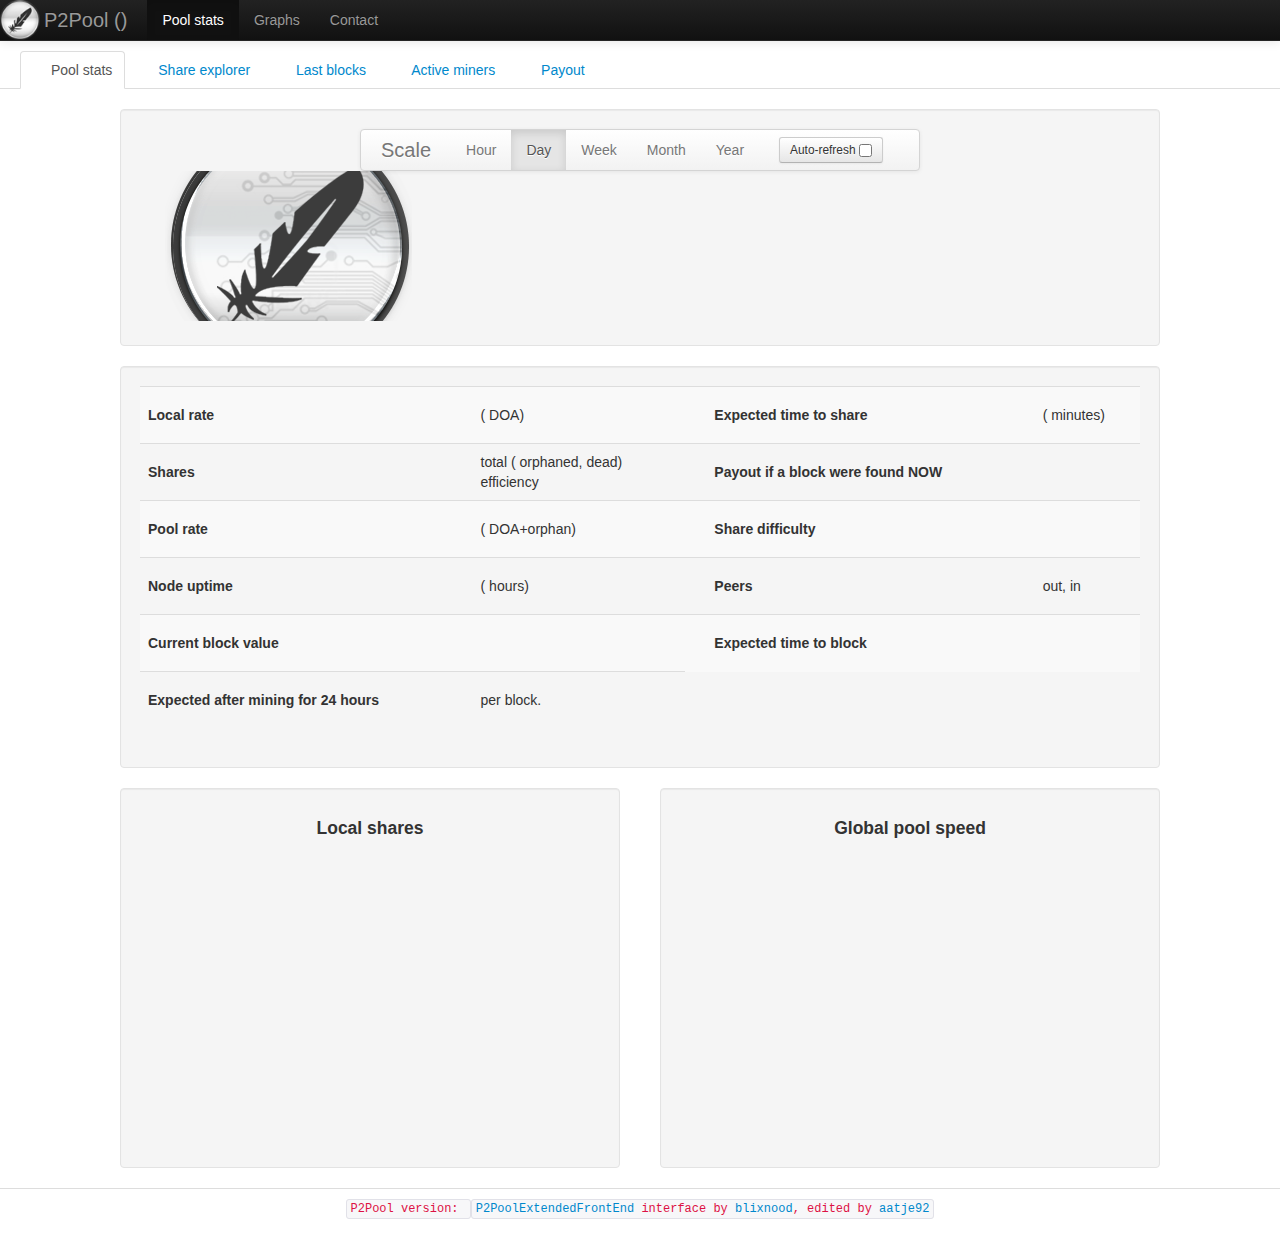
==== commit 7b9698c6: "modified:   index.html 	deleted:    p2poolblixnood" ====
--- a/index.html
+++ b/index.html
@@ -154,8 +154,7 @@
     </div>
   </div>
   <div style="border-top: 1px solid #ddd;padding:8px;text-align:center;">
-    <p><code>P2Pool version: <span id="version"></span></code> <code><a href="https://github.com/blixnood/P2PoolExtendedFrontEnd" target="_blank">P2PoolExtendedFrontEnd</a> interface by <a href="https://github.com/blixnood/" target="_blank">blixnood</a></code></p>
-    <p><code>LTC <a href="litecoin:LeNcnU2o9MG5acmmvZvXCRPr8wXKZWzrge">LeNcnU2o9MG5acmmvZvXCRPr8wXKZWzrge</a></code> <code>BTC <a href="bitcoin:1QAA3d7kS1vsLBSJbYerudEpRhcsHpYkYi">1QAA3d7kS1vsLBSJbYerudEpRhcsHpYkYi</a></code></p>
+    <p><code>P2Pool version: <span id="version"></span></code> <code><a href="https://github.com/blixnood/P2PoolExtendedFrontEnd" target="_blank">P2PoolExtendedFrontEnd</a> interface by <a href="https://github.com/blixnood/" target="_blank">blixnood</a>, edited by <a href="https://github.com/aatje92/P2PoolExtendedFrontEnd">aatje92</a></code></p>
   </div>
   <script type="text/javascript" src="js/graphs.js"></script>  
   <script type="text/javascript">
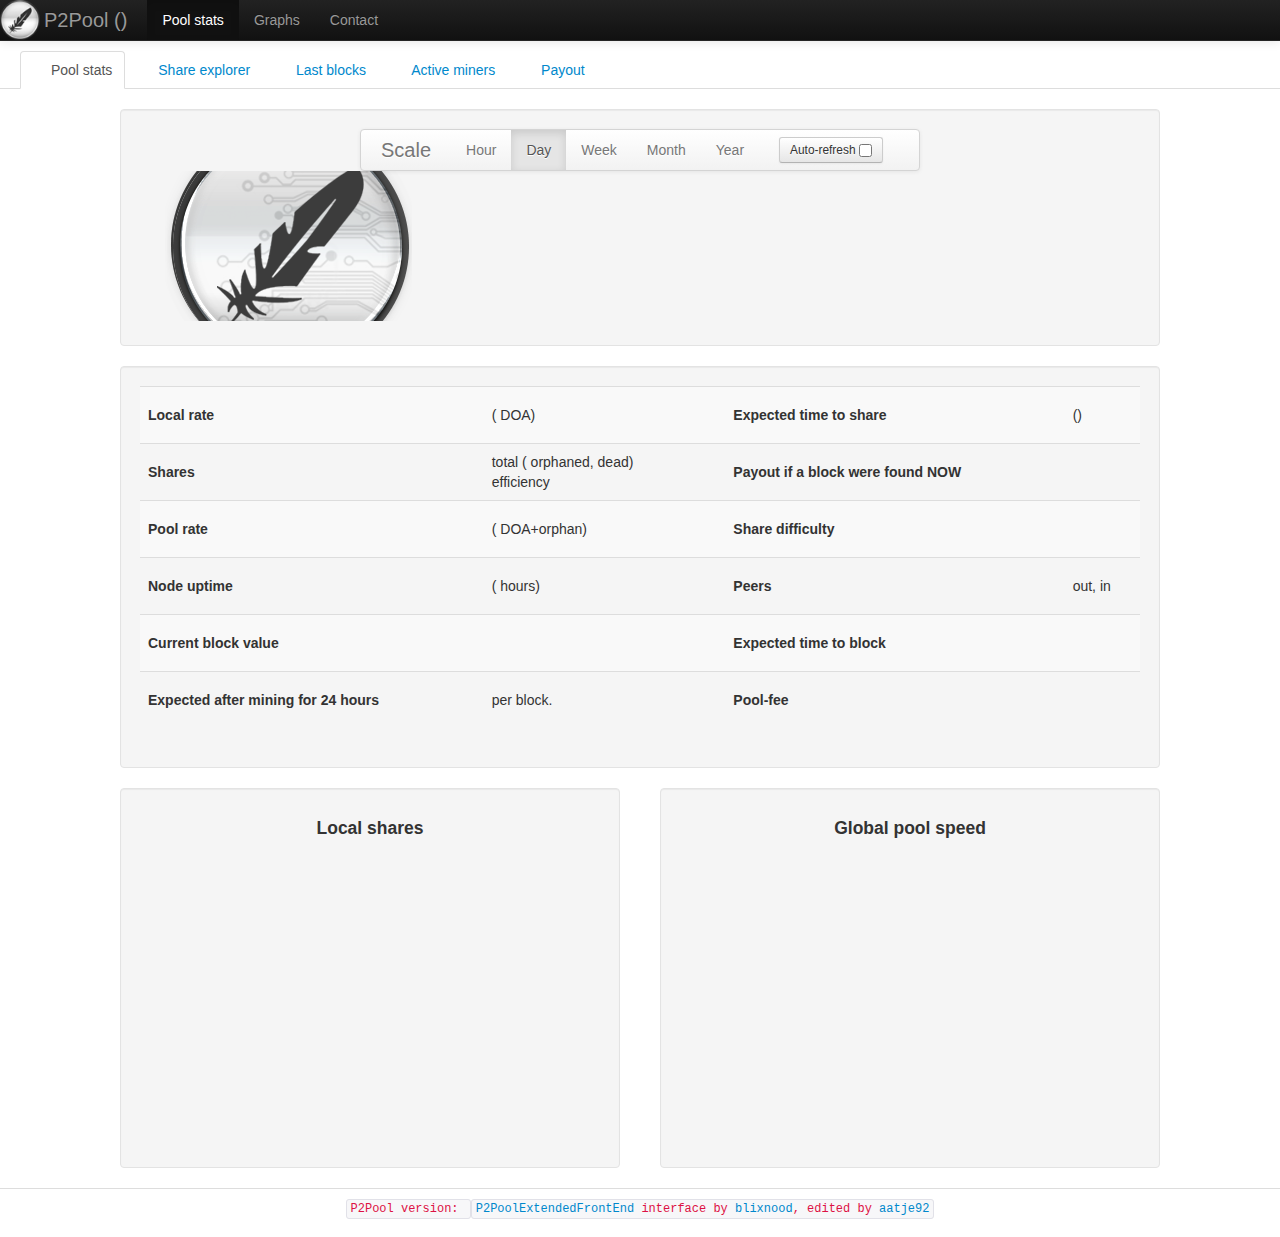
==== commit aa3873a2: "modified:   index.html 	modified:   js/main.js" ====
--- a/index.html
+++ b/index.html
@@ -79,8 +79,9 @@
             <td><span id="local_rate" class="label"></span> (<span id="local_doa"></span> DOA)</td>
             <td></td>
             <td><h5>Expected time to share</h5></td>
-            <td><span id="time_to_share" class="label"></span> (<span id="time_to_share_minute"></span> minutes)</td>
+            <td><span id="time_to_share" class="label"></span> (<span id="time_to_share_minute"></span>)</td>
           </tr>
+ 
           <tr>
             <td><h5>Shares</h5></td>
             <td><span id="shares_total" class="label"></span> total (<span id="shares_orphan" class="label label-warning"></span> orphaned, <span id="shares_dead" class="label label-warning"></span> dead)<br /><span class="label label-info" id="efficiency"></span> efficiency</td>
@@ -108,10 +109,17 @@
             <td></td>
             <td><h5>Expected time to block</h5></td>
             <td><span id="time_to_block" class="label"></span></td>
+	   
+	  
+	    	    
           </tr>
+	 
 <tr>
 							<td><h5>Expected after mining for 24 hours</h5></td>
                                                         <td><span id="expected_payout_amount" class="label"></span> <span class="symbol"></span> per block.</td>
+ <td></td>
+	    <td><h5>Pool-fee</h5></td>	    
+	    <td><span id="current_fee" class="label"></span></td>
 							</tr>
         </tbody></table>
       </div>
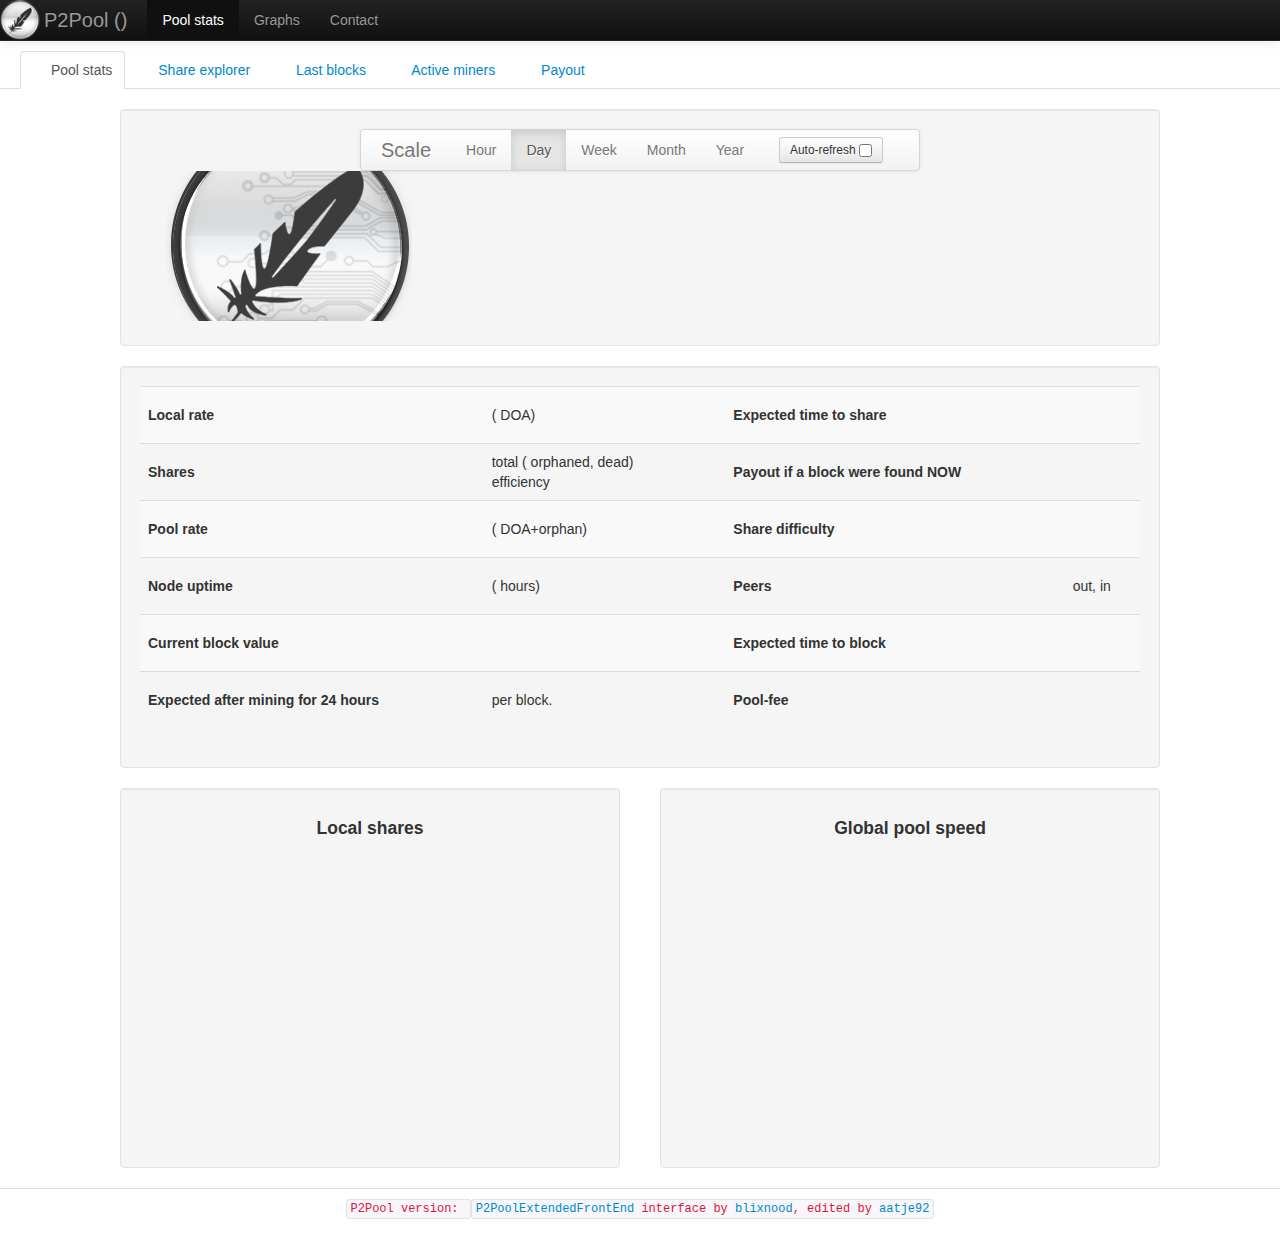
==== commit 7049e5c7: "modified:   index.html 	modified:   js/main.js" ====
--- a/index.html
+++ b/index.html
@@ -79,7 +79,7 @@
             <td><span id="local_rate" class="label"></span> (<span id="local_doa"></span> DOA)</td>
             <td></td>
             <td><h5>Expected time to share</h5></td>
-            <td><span id="time_to_share" class="label"></span> (<span id="time_to_share_minute"></span>)</td>
+            <td><span id="time_to_share" class="label"></span></td>
           </tr>
  
           <tr>
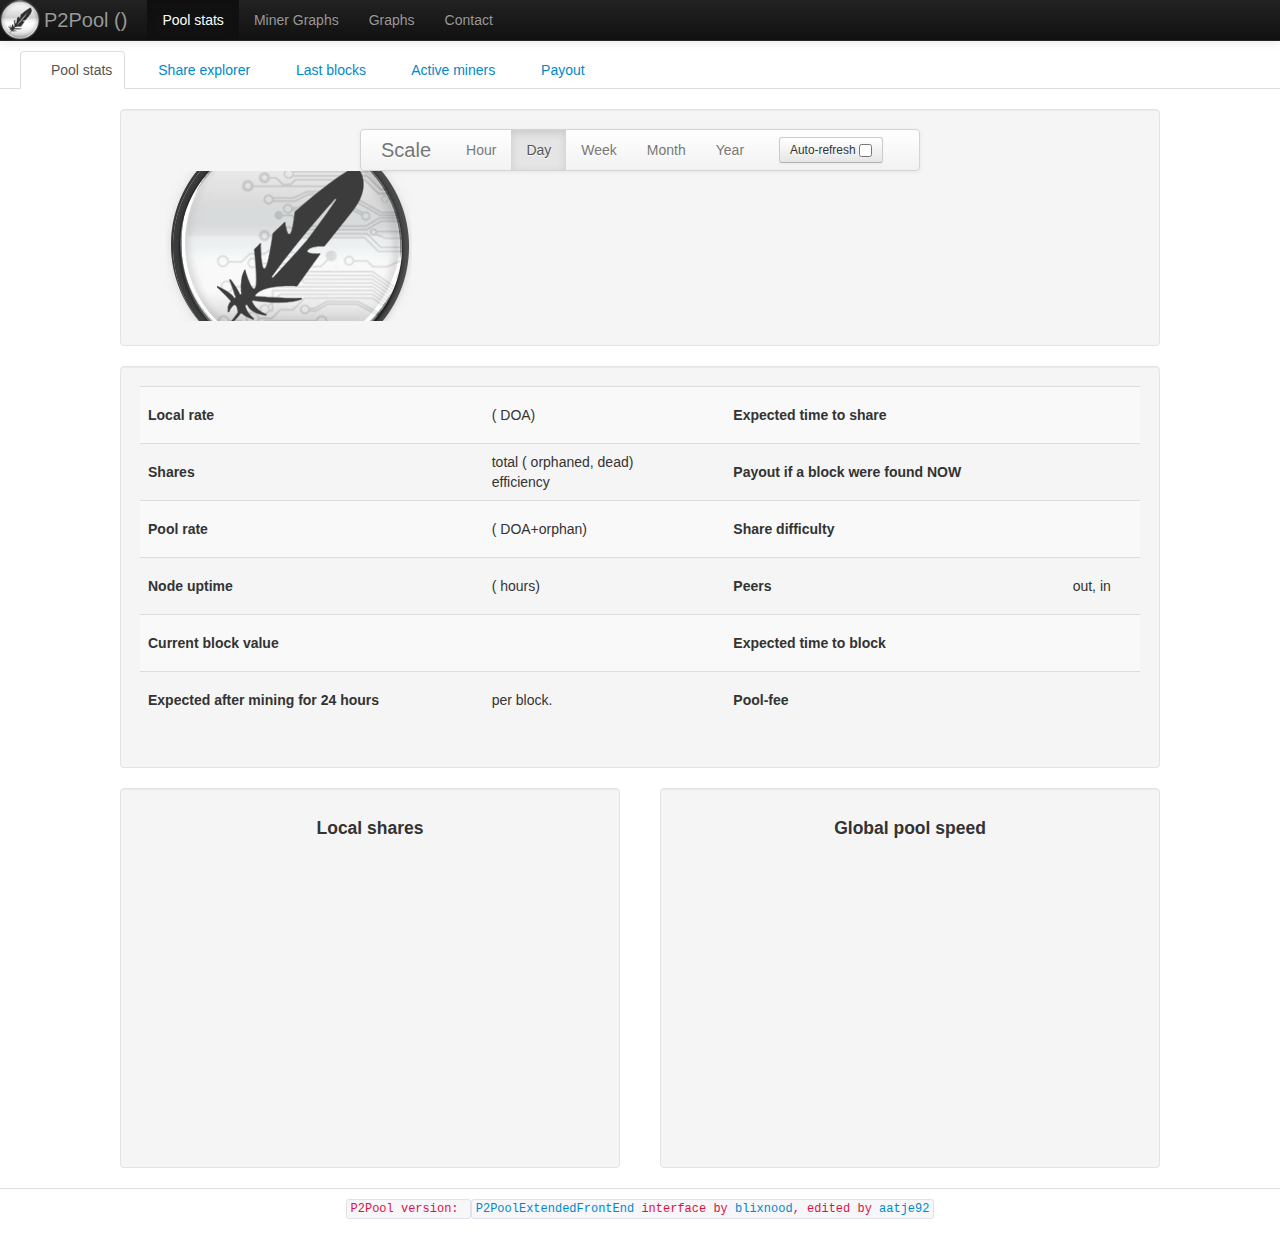
==== commit af3791bc: "modified:   graphs.html 	modified:   index.html 	modified:   js/main.js 	modified:   miners.html" ====
--- a/index.html
+++ b/index.html
@@ -40,6 +40,7 @@
         <div class="nav-collapse collapse">
           <ul class="nav">
             <li class="active"><a href="index.html">Pool stats</a></li>
+	    <li><a href="miners.html">Miner Graphs</a></li>
             <li><a href="graphs.html">Graphs</a></li>
             <li><a id="mailto" href="">Contact</a></li>
           </ul>
@@ -169,7 +170,7 @@
     $(document).ready(function() {
       LoadData();
       UpdateData();
-      setInterval("AutoRefresh()", 5 * 1000);
+      setInterval("AutoRefresh()", 5 * 1000);      
       $('#myTab a:first').tab('show');
       fixContact();
     });
